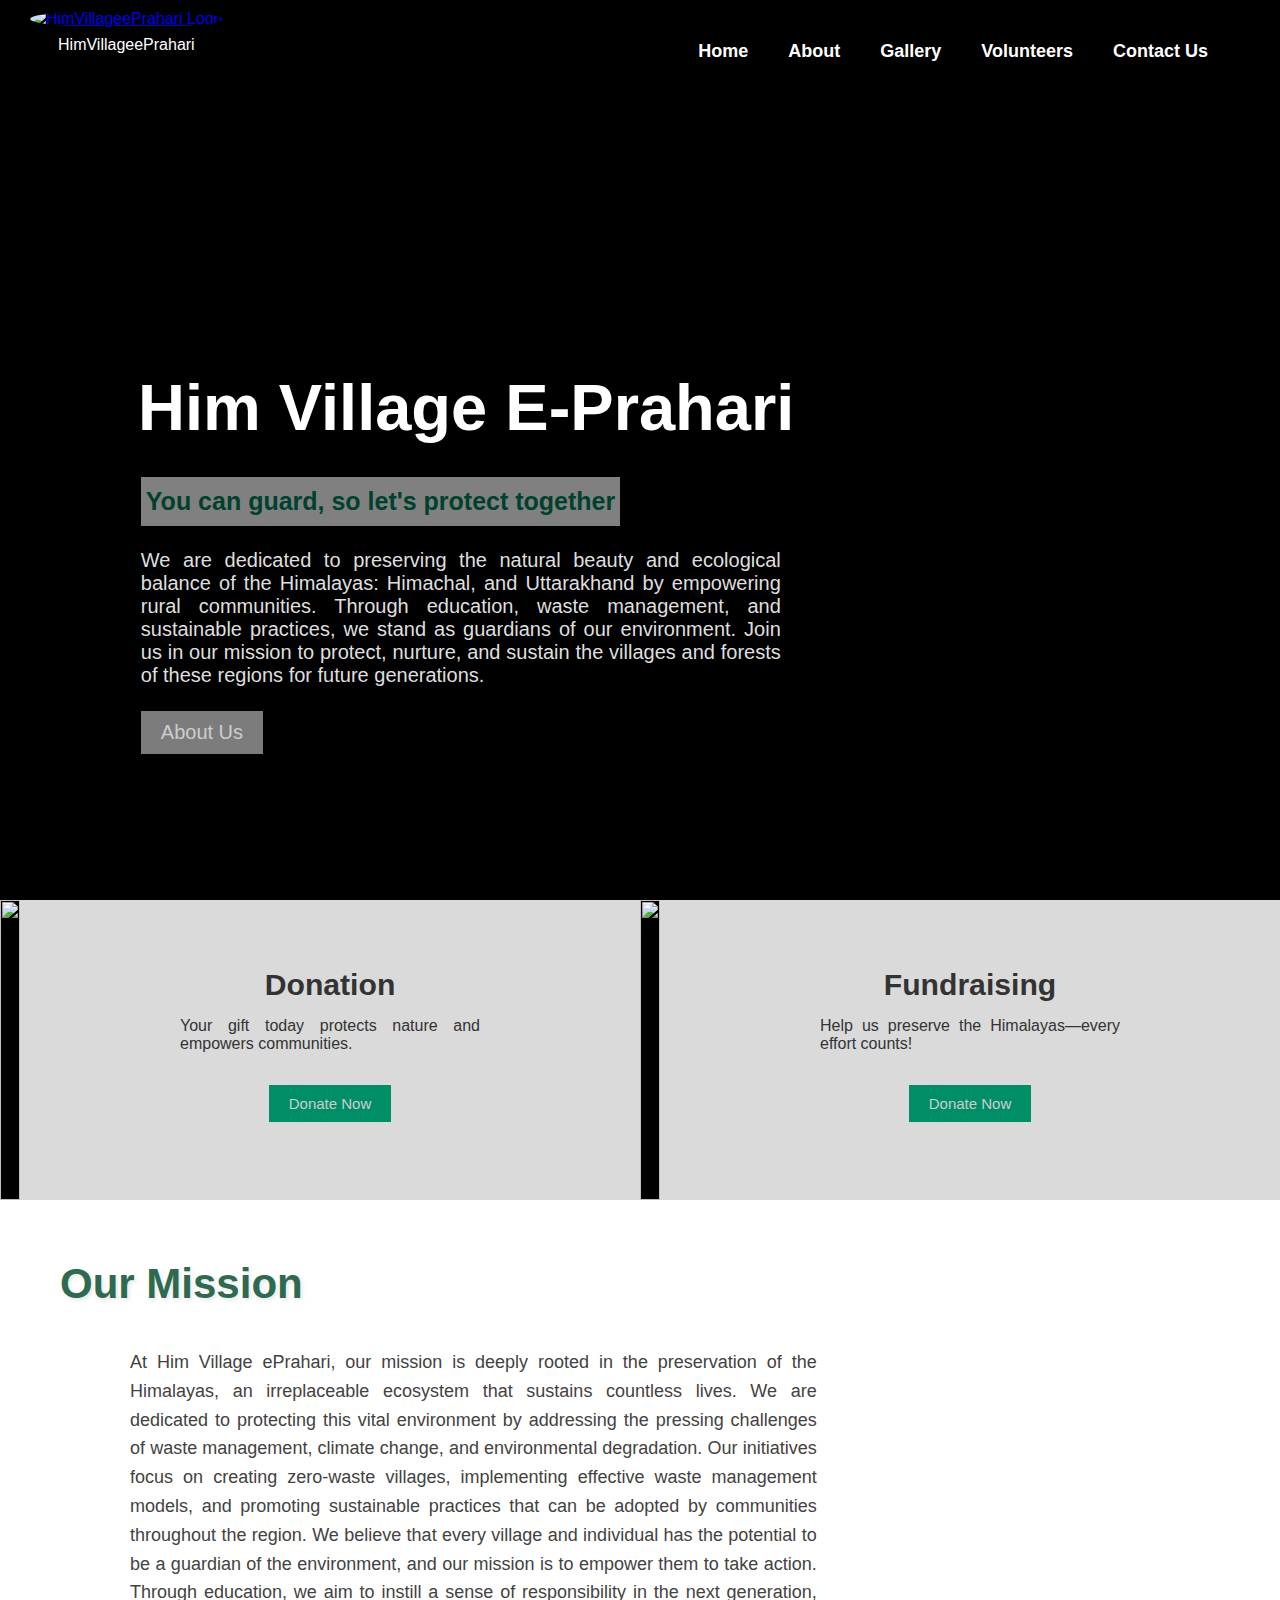
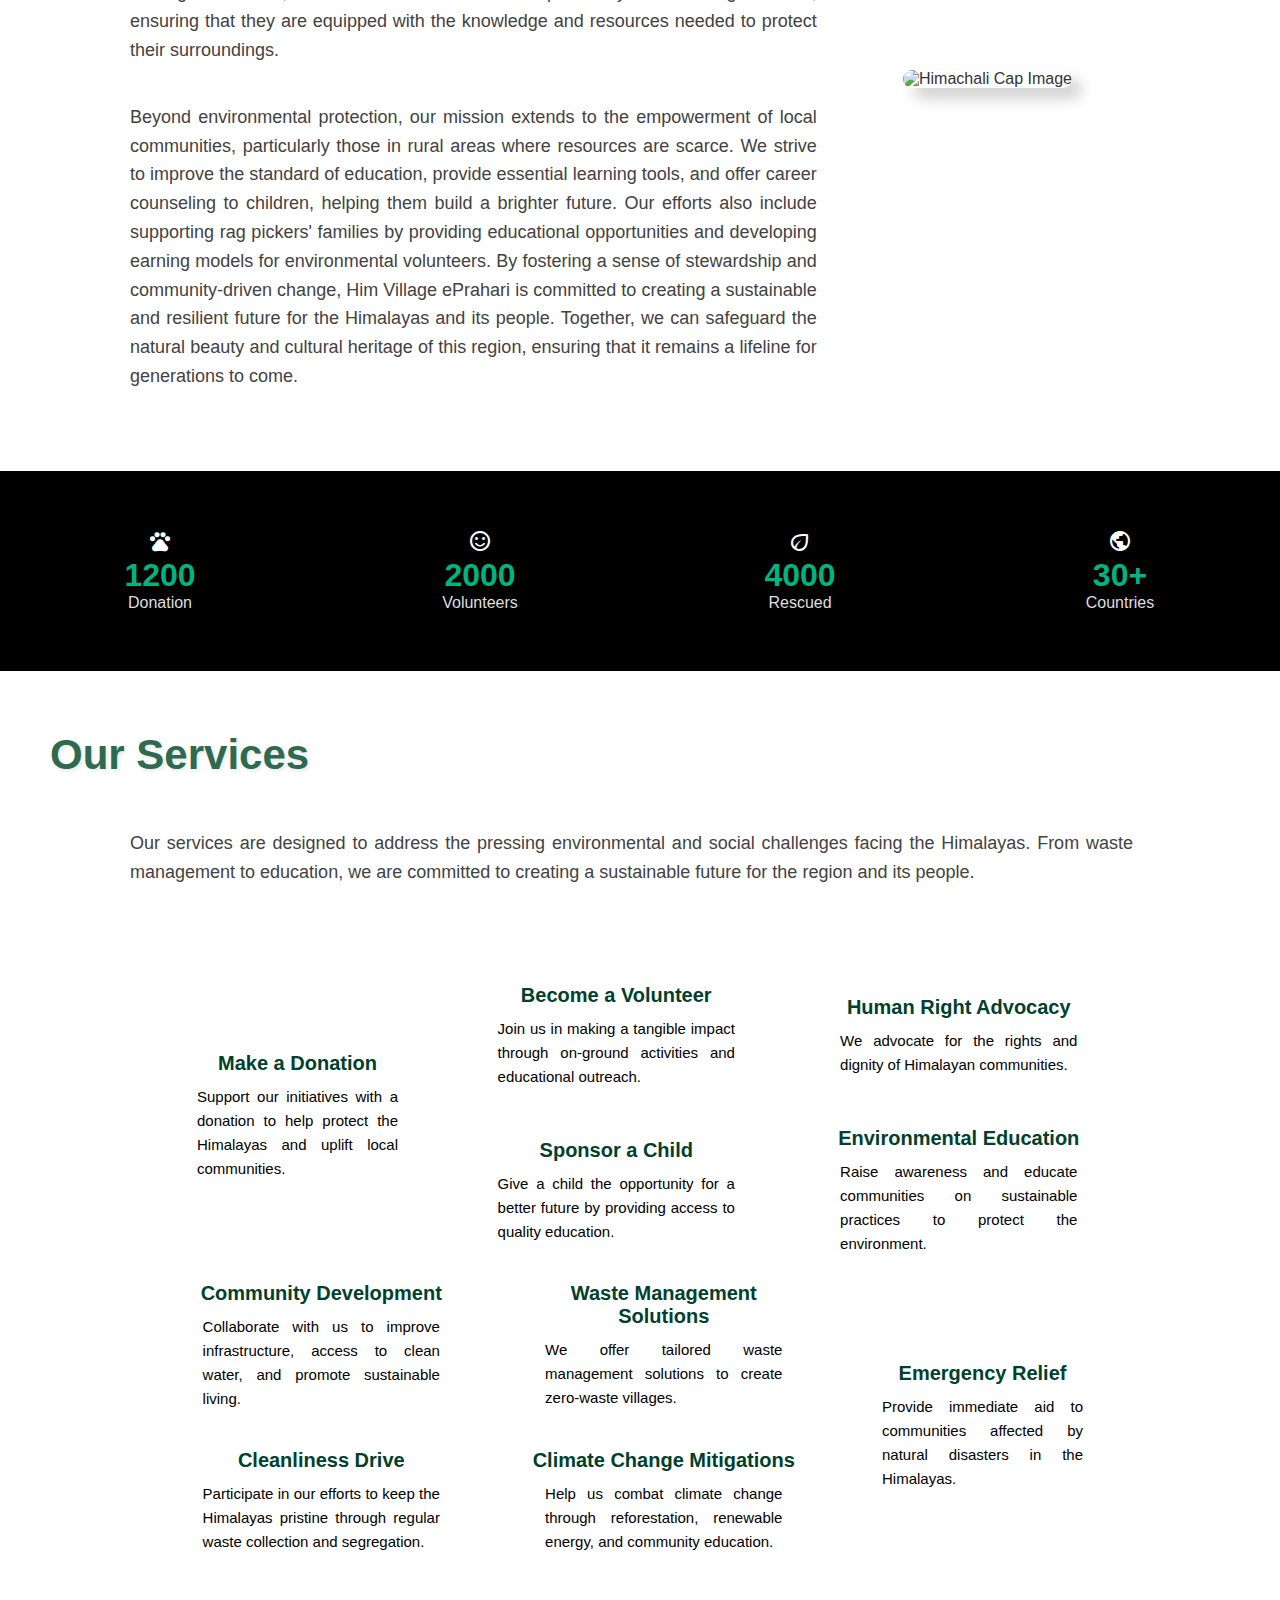
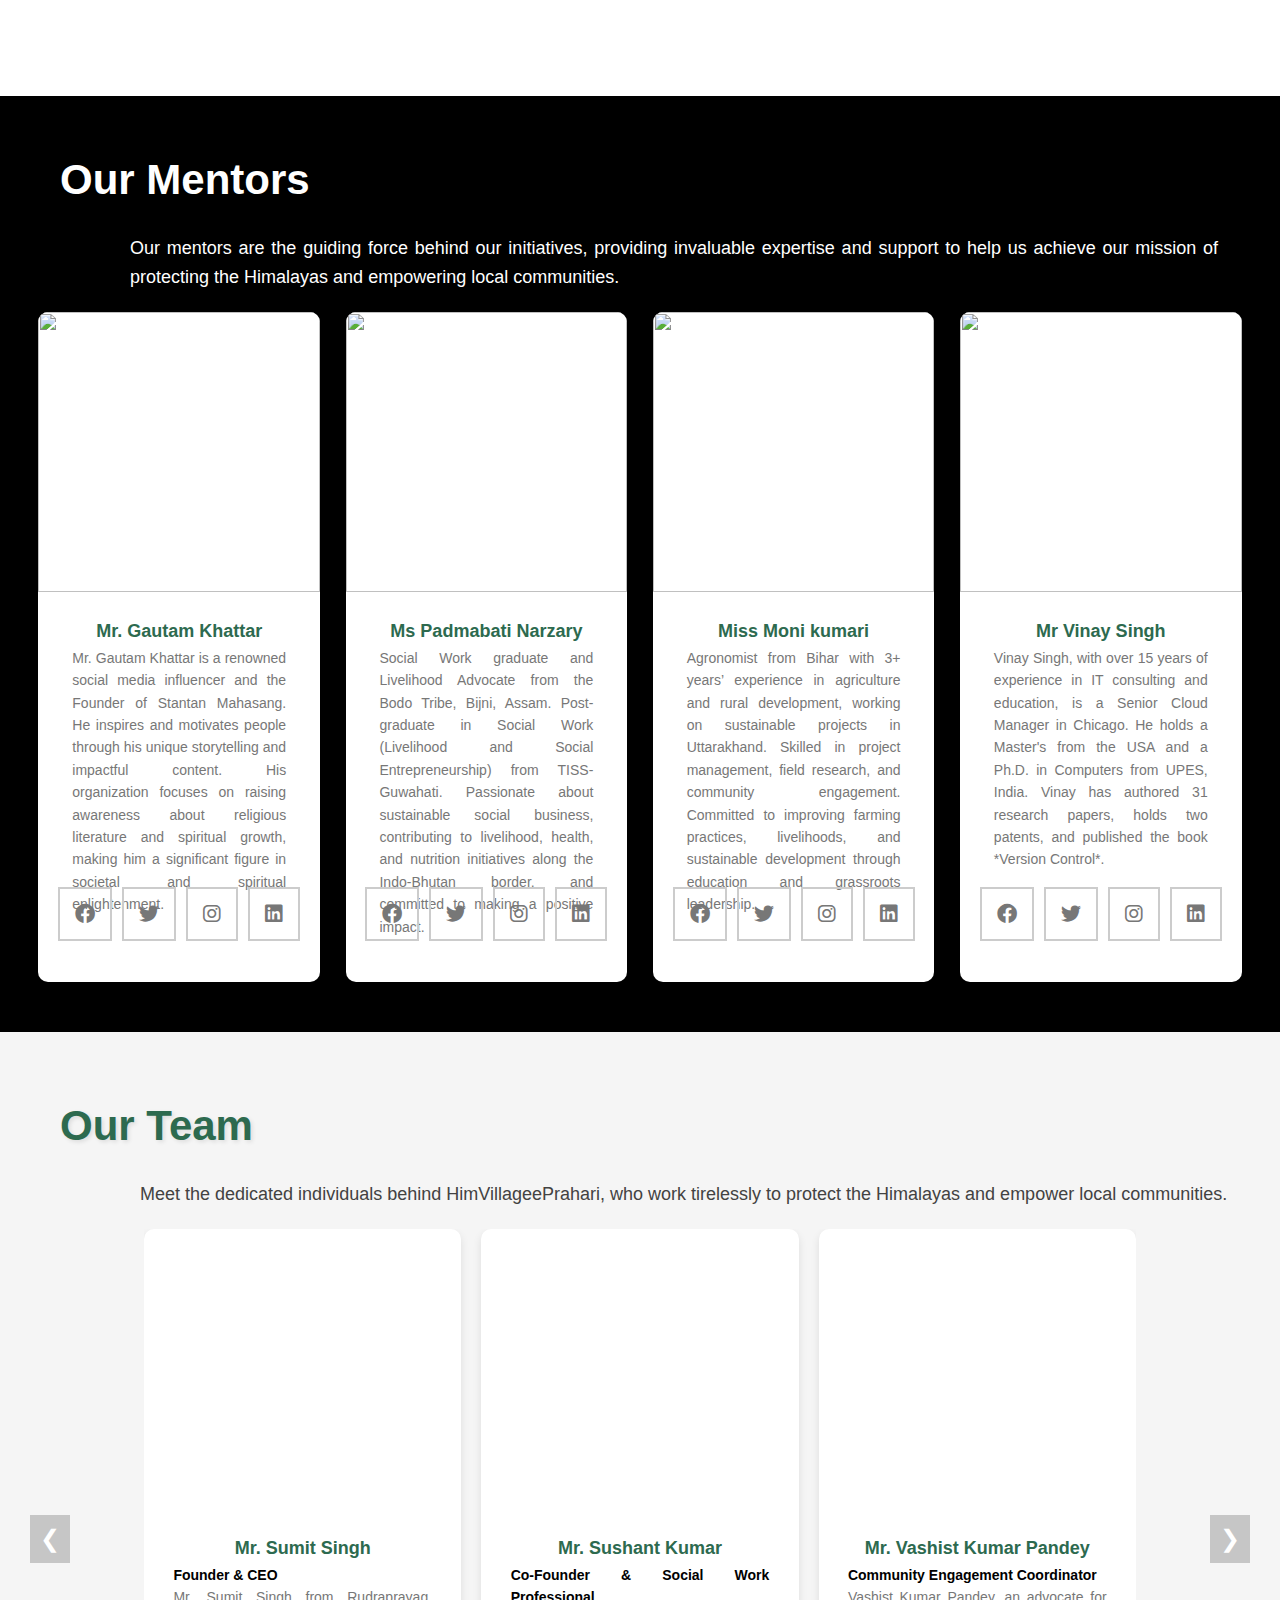
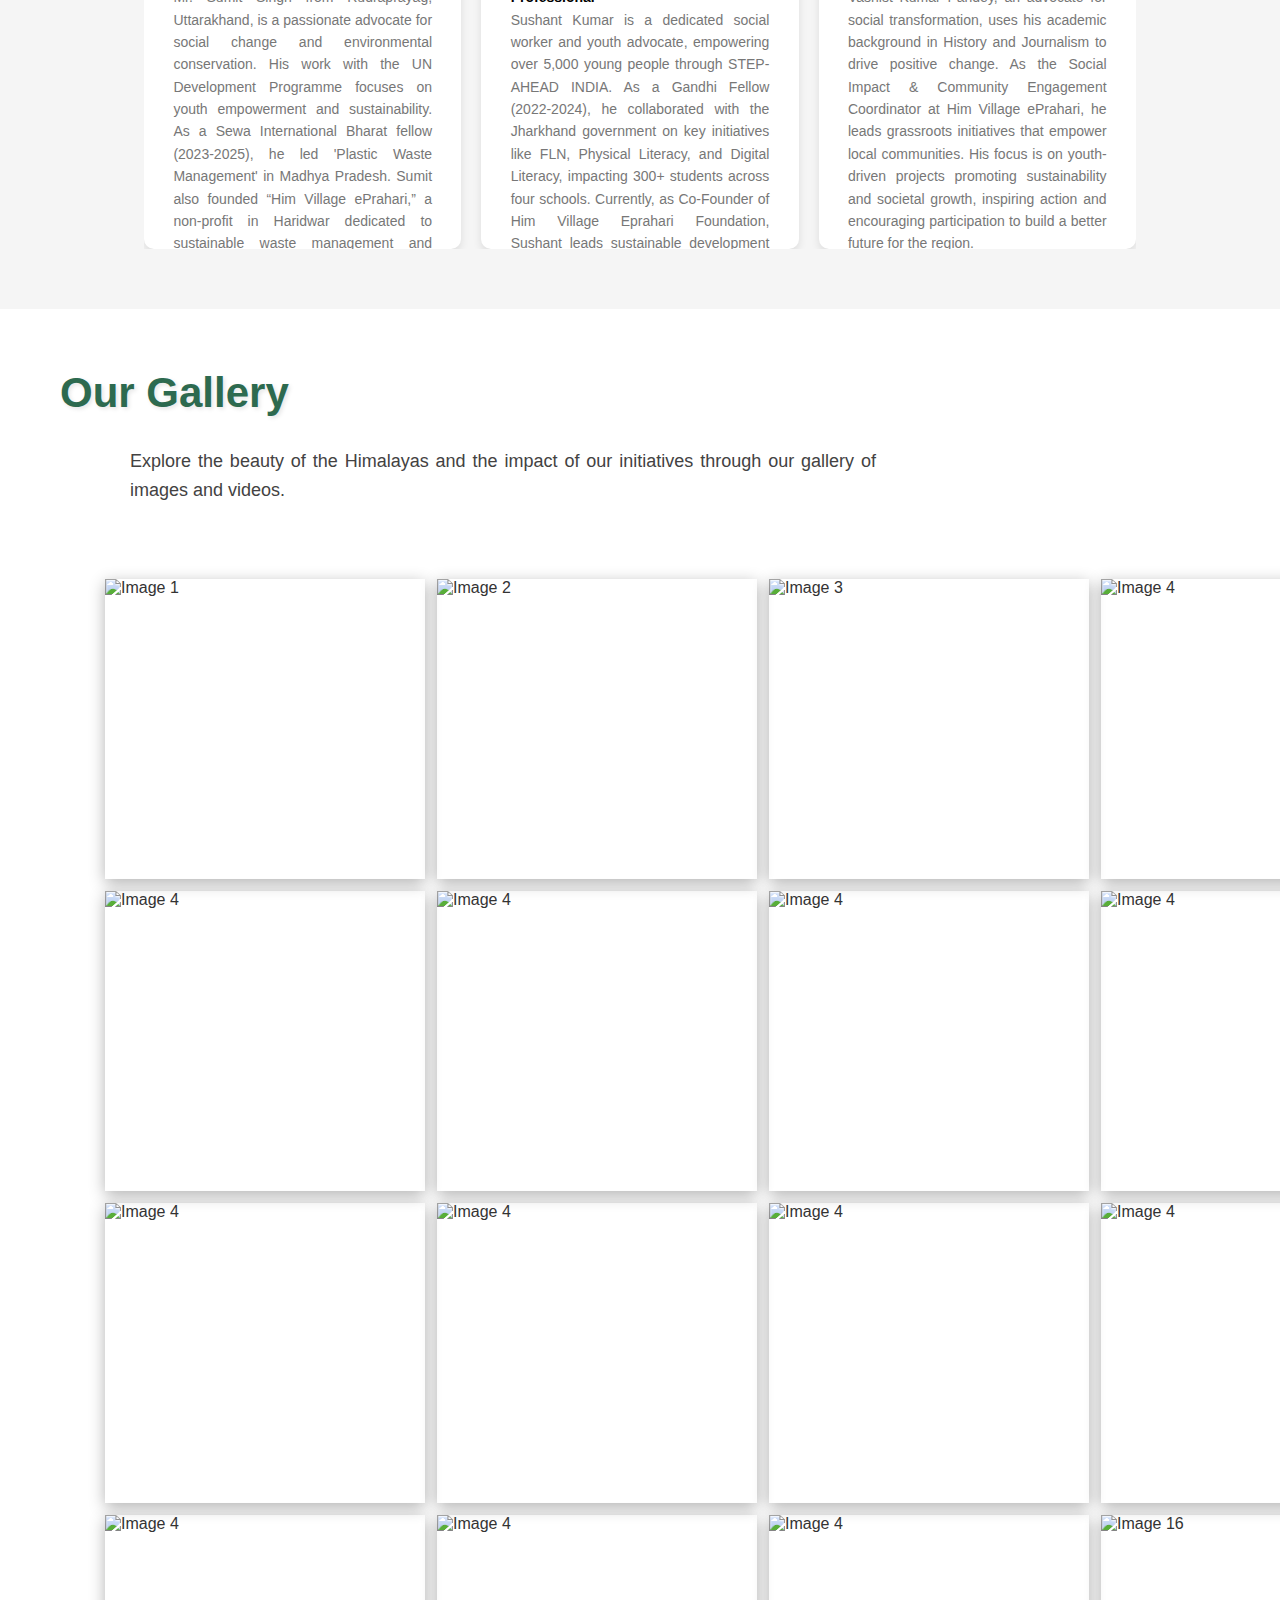
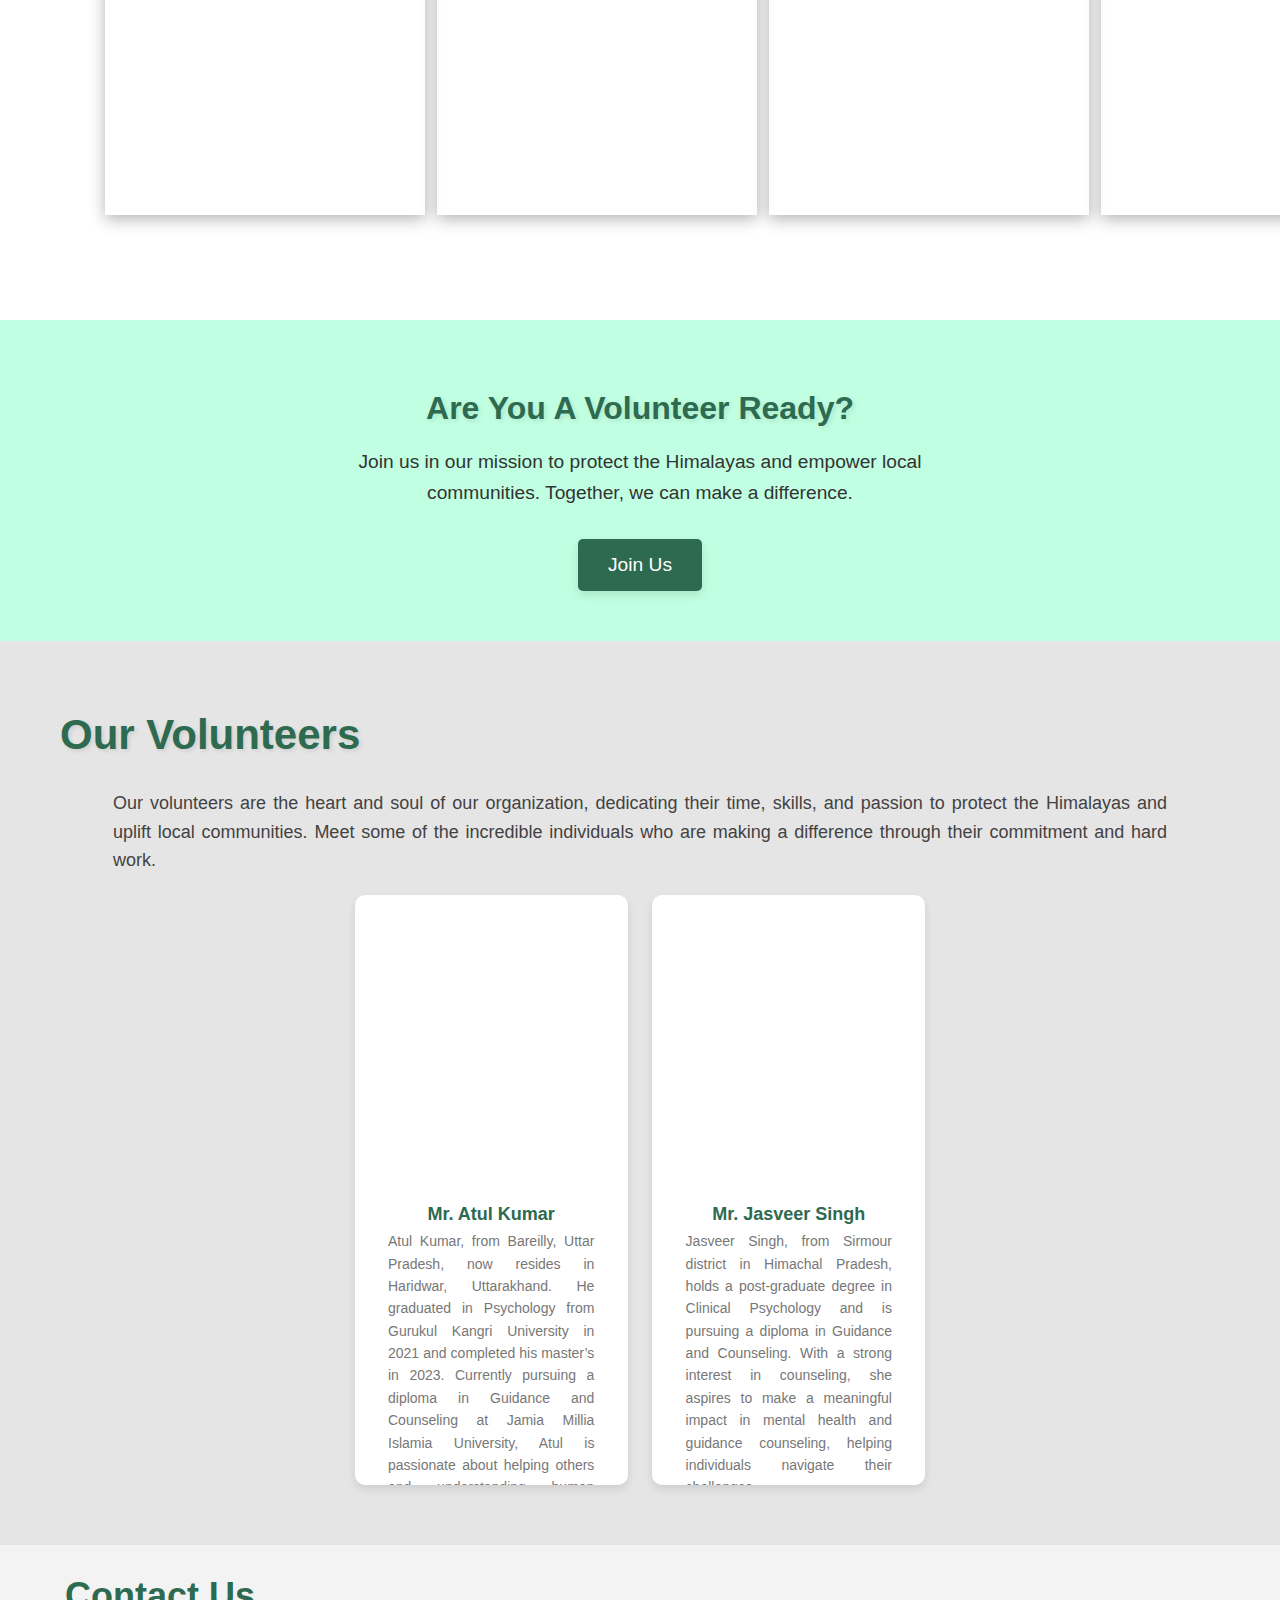
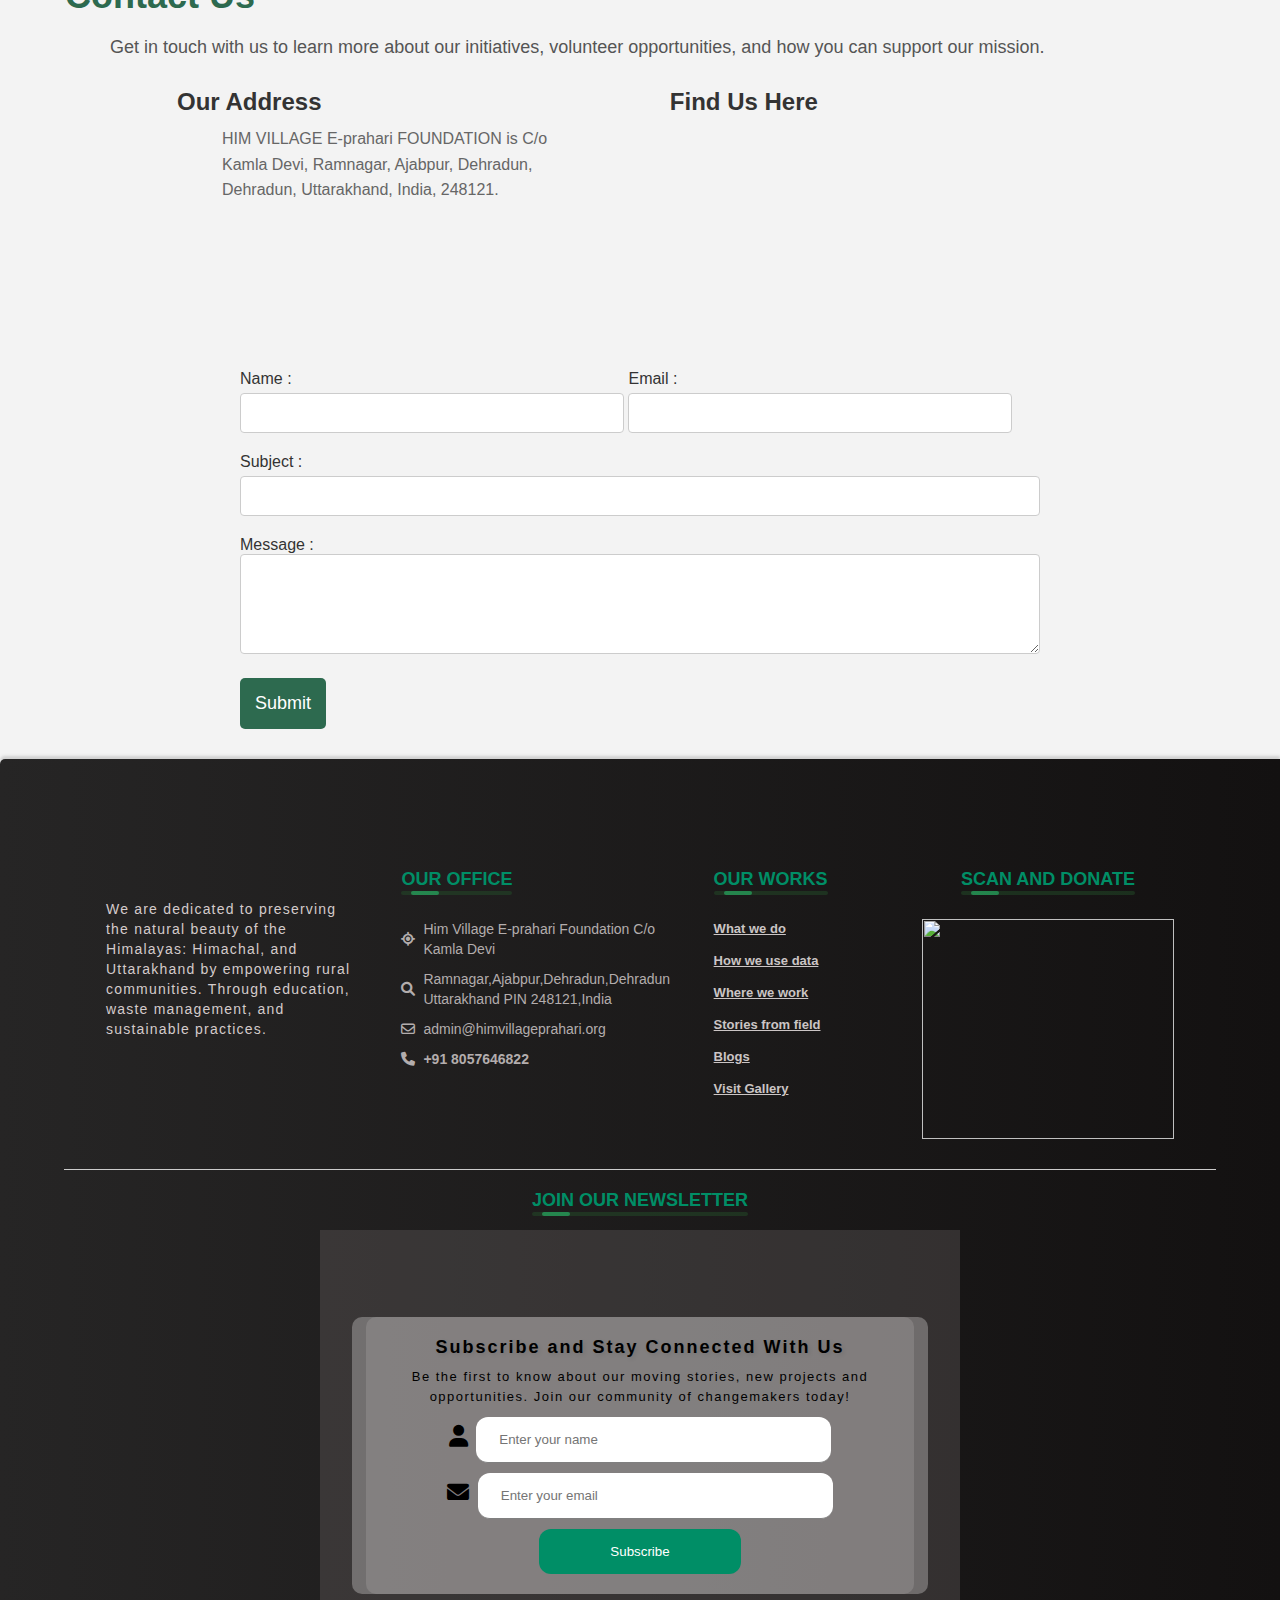
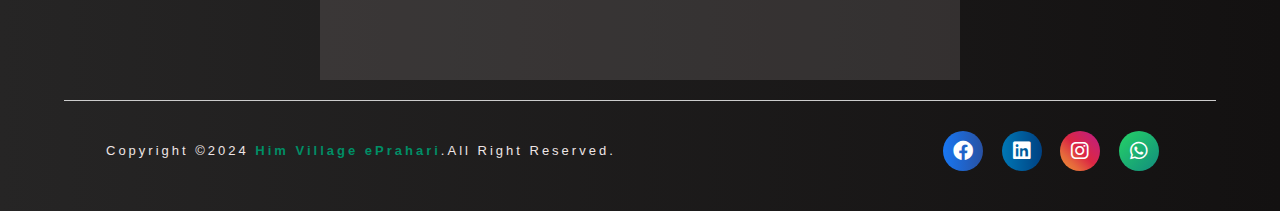
==== index.html @ 93f09c9a "Contact Us Page" ====
<!DOCTYPE html>
<html lang="en">
<head>
    <meta charset="UTF-8">
    <meta name="viewport" content="width=device-width, initial-scale=1.0">
    <title>HimVillageePrahari</title>

    <link rel="icon" type="image/x-icon" href="favicon_io/favicon.ico">


    <link rel="stylesheet" href="styles.css">
    <link rel="stylesheet" href="https://fonts.googleapis.com/css2?family=Material+Symbols+Outlined:opsz,wght,FILL,GRAD@20..48,100..700,0..1,-50..200" />

      <!-- FontAwesome CDN -->
    <link rel="stylesheet" href="https://cdnjs.cloudflare.com/ajax/libs/font-awesome/6.0.0-beta3/css/all.min.css">
</head>
<body>
  <section class="top">
    <header>
        <div class="container">
            <div class=" logo-section">
              <div class="logo">
                <a href="index.html"><img src="HIM VILLAGE E.png" alt="HimVillageePrahari Logo"></a>
                <p>HimVillageePrahari</p>
                <p>
              </div>
            </div>
            <nav>
                <ul class="nav-links">
                    <li><a href="#home">Home</a></li>
                    <li><a href="404.html">About</a></li>
                    <li><a href="404.html">Gallery</a></li>
                    <li><a href="volunteer_signup.html">Volunteers</a></li>
                    <li><a href="./Contact Us/contactUs.html">Contact Us</a></li>
                </ul>
            </nav>
        </div>
    </header>

    <section class="main-body">
      <h1>Him Village E-Prahari</h1>
      <p class="main-body-p"> You can guard, so let's protect together <p>
      <br><br><br>
      <p class="main-body-des" >We are dedicated to preserving the natural beauty and ecological balance of the Himalayas: Himachal, and Uttarakhand by empowering rural communities. Through education, waste management, and sustainable practices, we stand as guardians of our environment. Join us in our mission to protect, nurture, and sustain the villages and forests of these regions for future generations.</p>

      <a href="404.html"><button class="main-body-btn">About Us</button></a>
    </section>

  </section>

  <section class="section2">
    <div class="cards"> 
      <div class="card1">
        <div class="card1-img"><img loading="lazy" src="donation.jpg"></div>
        <div class="txt-card1">
          <h6>Donation</h6>
            <p>Your gift today protects nature and empowers communities.</p>
            <a href="#"><button class="card-btn">Donate Now</button></a>
        </div>
      </div>

      <div class="card2">
        <div class="card1-img"><img loading="lazy" src="fundraising.jpg"></div>
        <div class="txt-card1">
          <h6>Fundraising</h6>
            <p>Help us preserve the Himalayas—every effort counts!</p>
            <a href="#"><button class="card-btn">Donate Now</button></a>
        </div>
      </div>
    </div>
  </section>

  <section class="section3">
      <h2>Our Mission</h2>
      <div class="sec3txt-img">
          <div class="sec3text" style="margin-left: 80px;">
              <p>At Him Village ePrahari, our mission is deeply rooted in the preservation of the Himalayas, an irreplaceable ecosystem that sustains countless lives. We are dedicated to protecting this vital environment by addressing the pressing challenges of waste management, climate change, and environmental degradation. Our initiatives focus on creating zero-waste villages, implementing effective waste management models, and promoting sustainable practices that can be adopted by communities throughout the region. We believe that every village and individual has the potential to be a guardian of the environment, and our mission is to empower them to take action. Through education, we aim to instill a sense of responsibility in the next generation, ensuring that they are equipped with the knowledge and resources needed to protect their surroundings.</p>
              <br>
              <p>Beyond environmental protection, our mission extends to the empowerment of local communities, particularly those in rural areas where resources are scarce. We strive to improve the standard of education, provide essential learning tools, and offer career counseling to children, helping them build a brighter future. Our efforts also include supporting rag pickers' families by providing educational opportunities and developing earning models for environmental volunteers. By fostering a sense of stewardship and community-driven change, Him Village ePrahari is committed to creating a sustainable and resilient future for the Himalayas and its people. Together, we can safeguard the natural beauty and cultural heritage of this region, ensuring that it remains a lifeline for generations to come.</p>
          </div>
          <div class="sec3img">
              <img loading="lazy" src="cap.jpg" alt="Himachali Cap Image">
          </div>
      </div>
  </section>

  <section class="section4">
    <div class="statistics">
        <div class="stat">
          <span class="material-symbols-outlined">
          pets
          </span>            
          <h2>1200</h2>
            <p>Donation</p>
        </div>
        <div class="stat">
            <span class="material-symbols-outlined">
            sentiment_satisfied
            </span>
            <h2>2000</h2>
            <p>Volunteers</p>
        </div>
        <div class="stat">
            <span class="material-symbols-outlined">
            eco
            </span>
            <h2>4000</h2>
            <p>Rescued</p>
        </div>
        <div class="stat">
          <span class="material-symbols-outlined">
          public
          </span>
            <h2>30+</h2>
            <p>Countries</p>
        </div>
    </div>
  </section>

  <section class="section5">
    <h2> Our Services</h2>
    <P>Our services are designed to address the pressing environmental and social challenges facing the Himalayas. From waste management to education, we are committed to creating a sustainable future for the region and its people.</P>


    <section class="unique-section">
        <!-- First Row: Rectangular card on the left, square cards on the right -->
        <div class="unique-card-container">
            <div class="unique-rect-card" style="background-image: url('12.jpg');"><div class="cardtxt-sq"><h3>Make a Donation</h3><p>Support our initiatives with a donation to help protect the Himalayas and uplift local communities.</p></div></div>
            <div class="unique-square-cards">
                <div class="unique-square-card" style="background-image: url('2.jpg');"><div class="cardtxt-rec"><h3>Become a Volunteer</h3><p>Join us in making a tangible impact through on-ground activities and educational outreach.</p></div></div>
                <div class="unique-square-card" style="background-image: url('3.jpg');"><div class="cardtxt-rec"><h3>Sponsor a Child</h3><p>Give a child the opportunity for a better future by providing access to quality education.</p></div></div>
            </div>
            <div class="unique-square-cards">
                <div class="unique-square-card" style="background-image: url('4.jpg');"><div class="cardtxt-rec"><h3>Human Right Advocacy</h3><p>We advocate for the rights and dignity of Himalayan communities.</p></div></div>
                <div class="unique-square-card" style="background-image: url('5.jpg');"><div class="cardtxt-rec"><h3>Environmental Education</h3><p>Raise awareness and educate communities on sustainable practices to protect the environment.</p></div></div>
            </div>
        </div>

        <!-- Second Row: Rectangular card on the right, square cards on the left -->
        <div class="unique-card-container">
            <div class="unique-square-cards">
                <div class="unique-square-card" style="background-image: url('6.jpg');"><div class="cardtxt-rec"><h3>Community Development</h3><p>Collaborate with us to improve infrastructure, access to clean water, and promote sustainable living.</p></div></div>
                <div class="unique-square-card" style="background-image: url('7.jpg');"><div class="cardtxt-rec"><h3>Cleanliness Drive</h3><p>Participate in our efforts to keep the Himalayas pristine through regular waste collection and segregation.</p></div></div>
            </div>
            <div class="unique-square-cards">
                <div class="unique-square-card" style="background-image: url('8.jpg');"><div class="cardtxt-rec"><h3>Waste Management Solutions</h3><p>We offer tailored waste management solutions to create zero-waste villages.</p></div></div>
                <div class="unique-square-card" style="background-image: url('9.jpg');"><div class="cardtxt-rec"><h3>Climate Change Mitigations</h3><p>Help us combat climate change through reforestation, renewable energy, and community education.</p></div></div>
            </div>
            <div class="unique-rect-card" style="background-image: url('10.jpg');"><div class="cardtxt-sq"><h3>Emergency Relief</h3><p>Provide immediate aid to communities affected by natural disasters in the Himalayas.</p></div></div>
        </div>
    </section>



  </section>

  <section class="section6">
      <video autoplay muted loop playsinline class="background-video">
        <source src="9375bc4d522db58a597976deb5527b1a.mp4" type="video/mp4">
        Your browser does not support the video tag.
    </video>
    <div class="content">
      <h2> Our Mentors</h2>
      <P>Our mentors are the guiding force behind our initiatives, providing invaluable expertise and support to help us achieve our mission of protecting the Himalayas and empowering local communities.</P>
      <div>
      <div class="mentor-card-warpper">
      <div class="mentor-cards">
        <div class="mentors">
          <div class="mentor-img"><img loading="lazy" src="gautam.jpeg"></div>
          <div class="mentor-txt">
            <h6>Mr. Gautam Khattar</h6>
            <p>Mr. Gautam Khattar is a renowned social media influencer and the Founder of Stantan Mahasang. He inspires and motivates people through his unique storytelling and impactful content. His organization focuses on raising awareness about religious literature and spiritual growth, making him a significant figure in societal and spiritual enlightenment.</p>
          </div>
          <div class="mentor-social">
            <a href="https://www.facebook.com/gautamkhattar2?mibextid=ZbWKwL" class="facebook"><i class="fab fa-facebook"></i></a>
            <a href="https://x.com/GautamKhattar?t=Ts09sOhg62KtUlyVm-AWDw&s=09" class="twitter"><i class="fab fa-twitter"></i></a>
            <a href="https://www.instagram.com/khattar.gautam/profilecard/?igsh=Z2t0ODdqdWRoYXU0" class="instagram" target="_blank"><i class="fab fa-instagram"></i></a>   
            <a href="#" class="linkedin"><i class="fab fa-linkedin"></i></a>   
          </div>
        </div>
        <div class="mentors">
          <div class="mentor-img"><img loading="lazy" src="Padmabati.jpeg"></div>
          <div class="mentor-txt">
            <h6>Ms Padmabati Narzary</h6>
            <p>Social Work graduate and Livelihood Advocate from the Bodo Tribe, Bijni, Assam. Post-graduate in Social Work (Livelihood and Social Entrepreneurship) from TISS-Guwahati. Passionate about sustainable social business, contributing to livelihood, health, and nutrition initiatives along the Indo-Bhutan border, and committed to making a positive impact.</p>
          </div>
          <div class="mentor-social">
            <a href="https://www.facebook.com/profile.php?id=100094436576594&mibextid=ZbWKwL" class="facebook"><i class="fab fa-facebook"></i></a>
            <a href="#" class="twitter"><i class="fab fa-twitter"></i></a>
            <a href="https://www.instagram.com/padmabati12?igsh=MTNxYnZqMm5jZHJyZw%3D%3D" class="instagram"><i class="fab fa-instagram"></i></a>   
            <a href="https://www.linkedin.com/in/padmabati-narzary-268728192/?utm_source=share&utm_campaign=share_via&utm_content=profile&utm_medium=android_app" class="linkedin" target="_blank"><i class="fab fa-linkedin"></i></a>   
          </div>
        </div>
        <div class="mentors">
          <div class="mentor-img"><img loading="lazy" src="moni.jpeg"></div>
          <div class="mentor-txt">
            <h6>Miss Moni kumari</h6>
            <p>Agronomist from Bihar with 3+ years’ experience in agriculture and rural development, working on sustainable projects in Uttarakhand. Skilled in project management, field research, and community engagement. Committed to improving farming practices, livelihoods, and sustainable development through education and grassroots leadership.</p>
          </div>
          <div class="mentor-social">
            <a href="#" class="facebook"><i class="fab fa-facebook"></i></a>
            <a href="#" class="twitter"><i class="fab fa-twitter"></i></a>
            <a href="https://www.instagram.com/m.bharti70/profilecard/?igsh=MWFubG0zMWp4dWhveA%3D%3D" class="instagram"><i class="fab fa-instagram"></i></a>   
            <a href="https://www.linkedin.com/in/moni-kumari174/?utm_source=share&utm_campaign=share_via&utm_content=profile&utm_medium=android_app" class="linkedin" target="_blank"><i class="fab fa-linkedin"></i></a>   
          </div>
        </div>
        <div class="mentors">
          <div class="mentor-img"><img loading="lazy" src="Mentor_Vinay.jpeg"></div>
          <div class="mentor-txt">
            <h6>Mr Vinay Singh</h6>
            <p>Vinay Singh, with over 15 years of experience in IT consulting and education, is a Senior Cloud Manager in Chicago. He holds a Master's from the USA and a Ph.D. in Computers from UPES, India. Vinay has authored 31 research papers, holds two patents, and published the book *Version Control*.</p>
          </div>
          <div class="mentor-social">
            <a href="#" class="facebook"><i class="fab fa-facebook"></i></a>
            <a href="#" class="twitter"><i class="fab fa-twitter"></i></a>
            <a href="#" class="instagram"><i class="fab fa-instagram"></i></a>   
            <a href="#" class="linkedin"><i class="fab fa-linkedin"></i></a>   
          </div>
        </div>
      </div>
      </div>
      </div>
    </div>
  </section>
<!-- 
  <section class="section-team">
    <h2>Our Team</h2>
    <p>Meet the dedicated individuals behind HimVillageePrahari, who work tirelessly to protect the Himalayas and empower local communities.</p>
  
    <div class="team-cards">
      <div class="team-member">
        <div class="team-img">
          <img loading="lazy" src="g4.jpg" alt="Team Member 1">
        </div>
        <div class="team-info">
          <h6>Mr. Sumit Singh</h6>
          <p><strong>Founder & CEO</strong></p>
          <p>Meet Mr. Sumit Singh from Rudraprayag, Uttarakhand—a passionate advocate for social change and environmental 
            conservation. His journey includes impactful work with the UN Development Programme, focusing on youth 
            empowerment and sustainability.
            
            As a fellow with Sewa International Bharat (2023-2025), Sumit has led significant projects, including 
            'Plastic Waste Management' in Madhya Pradesh, aimed at enhancing the livelihoods of rag-pickers 
            through the innovative 'Waste to Wealth' concept. He also founded “Him Village ePrahari” in Haridwar,
            a registered non-profit dedicated to sustainable waste management and building zero-waste villages.</p>
        </div>
      </div>
  
      <div class="team-member">
        <div class="team-img">
          <img loading="lazy" src="Sushant.jpeg" alt="Team Member 2">
        </div>
        <div class="team-info">
          <h6>Mr. Sushant Singh</h6>
          <p><strong>Co-Founder & Social Work Professional </strong></p>
          <p>Sushant Kumar  is a dedicated social worker and youth advocate with a passion for empowering young people and creating sustainable communities. With over 5,000 youth mentored through STEP-AHEAD INDIA, Sushant has played a pivotal role in shaping futures through education and career guidance.  
            
            As a Gandhi Fellow (2022-2024), Sushant collaborated with the Government of Jharkhand on critical initiatives such as FLN, Samriddhi, Physical Literacy, Digital Literacy, and Svay Pana, working with over 300 students across 4 schools to connect them with higher education and career opportunities.
            
            Currently, as Co-Founder of Him Village Eprahari Foundation, Sushant leads efforts to build sustainable.</p>
        </div>
      </div>
  
      <div class="team-member">
        <div class="team-img">
          <img loading="lazy" src="team3.jpg" alt="Team Member 3">
        </div>
        <div class="team-info">
          <h6>Mr. Vashist Kumar Pandey</h6>
          <p><strong>Community Engagement Coordinator</strong></p>
          <p>Vashist Kumar Pandey, a dedicated advocate for social transformation, leverages his academic background in History and Journalism to foster positive change. As Him Village ePrahari's Social Impact & Community Engagement Coordinator, Vashist leads grassroots initiatives that empower local communities, particularly focusing on youth-driven projects that address sustainability and societal growth. His leadership inspires action and encourages active participation in building a better future for the region.</p>
        </div>
      </div>
  
      <div class="team-member">
        <div class="team-img">
          <img loading="lazy" src="Sanjeev.jpg" alt="Team Member 4">
        </div>
        <div class="team-info">
          <h6>Mr. A M Sanjeev</h6>
          <p><strong>Education Coordinator and Technical Head</strong></p>
          <p>Mr. A M Sanjeev is a passionate advocate for sustainable development and community empowerment. Serving as both the Education Coordinator and Technical Head, he leads educational initiatives while managing the NGO’s website, email communications, and event coordination. Sanjeev’s role is central to fostering skill development, promoting cleanliness, zero waste efforts. His leadership in both technical and community-driven projects ensures the NGO's mission of sustainable growth and environmental awareness is effectively carried out.</p>
        </div>
      </div>

      <div class="team-member">
        <div class="team-img">
          <img loading="lazy" src="Sanjeev.jpg" alt="Team Member 4">
        </div>
        <div class="team-info">
          <h6>Mr. A M Sanjeev</h6>
          <p><strong>Education Coordinator and Technical Head</strong></p>
          <p>Mr. A M Sanjeev is a passionate advocate for sustainable development and community empowerment. Serving as both the Education Coordinator and Technical Head, he leads educational initiatives while managing the NGO’s website, email communications, and event coordination. Sanjeev’s role is central to fostering skill development, promoting cleanliness, zero waste efforts. His leadership in both technical and community-driven projects ensures the NGO's mission of sustainable growth and environmental awareness is effectively carried out.</p>
        </div>
      </div>      <div class="team-member">
        <div class="team-img">
          <img loading="lazy" src="Sanjeev.jpg" alt="Team Member 4">
        </div>
        <div class="team-info">
          <h6>Mr. A M Sanjeev</h6>
          <p><strong>Education Coordinator and Technical Head</strong></p>
          <p>Mr. A M Sanjeev is a passionate advocate for sustainable development and community empowerment. Serving as both the Education Coordinator and Technical Head, he leads educational initiatives while managing the NGO’s website, email communications, and event coordination. Sanjeev’s role is central to fostering skill development, promoting cleanliness, zero waste efforts. His leadership in both technical and community-driven projects ensures the NGO's mission of sustainable growth and environmental awareness is effectively carried out.</p>
        </div>
      </div>
      
    </div>
  </section>
   -->

   
   <section class="section-team">
    <h2>Our Team</h2>
    <p>Meet the dedicated individuals behind HimVillageePrahari, who work tirelessly to protect the Himalayas and empower local communities.</p>

    <div class="carousel-container">
        <button class="arrow left" onclick="scrollTeamLeft()">&#10094;</button>
        <div class="team-cards-wrapper">
          <div class="team-cards">
            <div class="team-member">
              <div class="team-img">
                <img loading="lazy" src="g4.jpg" alt="Team Member 1">
              </div>
              <div class="team-info">
                <h6>Mr. Sumit Singh</h6>
                <p><strong>Founder & CEO</strong></p>
                <p>Mr. Sumit Singh from Rudraprayag, Uttarakhand, is a passionate advocate for social change and environmental conservation. His work with the UN Development Programme focuses on youth empowerment and sustainability. As a Sewa International Bharat fellow (2023-2025), he led 'Plastic Waste Management' in Madhya Pradesh. Sumit also founded “Him Village ePrahari,” a non-profit in Haridwar dedicated to sustainable waste management and building zero-waste villages.</p>
              </div>
            </div>
        
            <div class="team-member">
              <div class="team-img">
                <img loading="lazy" src="Sushant.jpeg" alt="Team Member 2">
              </div>
              <div class="team-info">
                <h6>Mr. Sushant Kumar</h6>
                <p><strong>Co-Founder & Social Work Professional </strong></p>
                <p>Sushant Kumar is a dedicated social worker and youth advocate, empowering over 5,000 young people through STEP-AHEAD INDIA. As a Gandhi Fellow (2022-2024), he collaborated with the Jharkhand government on key initiatives like FLN, Physical Literacy, and Digital Literacy, impacting 300+ students across four schools. Currently, as Co-Founder of Him Village Eprahari Foundation, Sushant leads sustainable development efforts in rural communities.</p>
              </div>
            </div>
        
            <div class="team-member">
              <div class="team-img">
                <img loading="lazy" src="vasisth.jpg" alt="Team Member 3">
              </div>
              <div class="team-info">
                <h6>Mr. Vashist Kumar Pandey</h6>
                <p><strong>Community Engagement Coordinator</strong></p>
                <p>Vashist Kumar Pandey, an advocate for social transformation, uses his academic background in History and Journalism to drive positive change. As the Social Impact & Community Engagement Coordinator at Him Village ePrahari, he leads grassroots initiatives that empower local communities. His focus is on youth-driven projects promoting sustainability and societal growth, inspiring action and encouraging participation to build a better future for the region.</p>
              </div>
            </div>
        
            <div class="team-member">
              <div class="team-img">
                <img loading="lazy" src="Sanjeev.jpg" alt="Team Member 4">
              </div>
              <div class="team-info">
                <h6>Mr. A M Sanjeev</h6>
                <p><strong>Education Coordinator and Technical Head</strong></p>
                <p>Mr. A M Sanjeev is a passionate advocate for sustainable development and community empowerment. As Education Coordinator and Technical Head at Him Village ePrahari, he leads educational initiatives and manages the NGO’s website, communications, and event coordination. Sanjeev plays a key role in promoting cleanliness, zero waste efforts, and skill development. His leadership ensures the NGO's mission of sustainable growth and environmental awareness is effectively implemented.</p>
              </div>
            </div>
      
            <div class="team-member">
              <div class="team-img">
                <img loading="lazy" src="prakash.jpeg" alt="Team Member 4">
              </div>
              <div class="team-info">
                <h6>Mr. Prakash Gopal Singh</h6>
                <p><strong>Public Relations Advisor</strong></p>
                <p>Prakash Gopal Singh holds a Diploma in Mass Communication, Social Media, and Public Relations from IMMT Institute, Dehradun. He currently serves as the Bureau Chief for Hastakshep Media Pvt Ltd, where he manages media relations and oversees editorial content. With over 9 years of experience in media and public relations, Prakash has worked in both print and social media, representing and promoting reputable brands</p>
              </div>
            </div>            
          </div>
        </div>
        <button class="arrow right" onclick="scrollTeamRight()">&#10095;</button>
    </div>
</section>

<script>
let scrollAmount = 0;

function scrollTeamRight() {
    const cards = document.querySelector('.team-cards');
    const cardWidth = document.querySelector('.team-member').offsetWidth;
    const visibleAreaWidth = document.querySelector('.team-cards-wrapper').offsetWidth;
    const totalScrollWidth = cards.scrollWidth;

    // Only scroll if there's more content to scroll to
    if (scrollAmount + visibleAreaWidth < totalScrollWidth) {
        scrollAmount += cardWidth + 20; // 20 is the gap between cards
        cards.style.transform = `translateX(-${scrollAmount}px)`;
    }
}

function scrollTeamLeft() {
    const cards = document.querySelector('.team-cards');
    const cardWidth = document.querySelector('.team-member').offsetWidth;

    // Log the current scroll amount
    console.log(`Current scroll amount before scrolling left: ${scrollAmount}`);

    // Ensure scrollAmount doesn't go below zero
    if (scrollAmount > 0) {
        scrollAmount -= cardWidth + 20; // 20 is the gap between cards
        // Prevent scrollAmount from going negative
        if (scrollAmount < 0) {
            scrollAmount = 0;
        }
        cards.style.transform = `translateX(-${scrollAmount}px)`;
    }
}
</script>


  <section class="section7">

    <h2>Our Gallery</h2>
    <p>Explore the beauty of the Himalayas and the impact of our initiatives through our gallery of images and videos.</p>

    <section class="photo-gallery">
        <div class="gallery">
            <div class="gallery-item">
                <div class="hexagon">
                    <img  src="gallery/g1.jpg" alt="Image 1">
                </div>
            </div>
            <div class="gallery-item">
                <div class="hexagon">
                    <img  src="gallery/g2.jpg" alt="Image 2">
                </div>
            </div>
            <div class="gallery-item">
                <div class="hexagon">
                    <img  src="gallery/g3.jpg" alt="Image 3">
                </div>
            </div>
            <div class="gallery-item">
                <div class="hexagon">
                    <img  src="gallery/g4.jpg" alt="Image 4">
                </div>
            </div>
            <div class="gallery-item">
                <div class="hexagon">
                    <img  src="gallery/g5.jpg" alt="Image 4">
                </div>
            </div>
            <div class="gallery-item">
                <div class="hexagon">
                    <img  src="gallery/g6.jpg" alt="Image 4">
                </div>
            </div>
            <div class="gallery-item">
                <div class="hexagon">
                    <img  src="gallery/g7.jpg" alt="Image 4">
                </div>
            </div>
            <div class="gallery-item">
                <div class="hexagon">
                    <img  src="gallery/g8.jpg" alt="Image 4">
                </div>
            </div>
            <div class="gallery-item">
                <div class="hexagon">
                    <img  src="gallery/g9.jpg" alt="Image 4">
                </div>
            </div>
            <div class="gallery-item">
                <div class="hexagon">
                    <img  src="gallery/g10.jpg" alt="Image 4">
                </div>
            </div>
            <div class="gallery-item">
                <div class="hexagon">
                    <img  src="gallery/g11.jpg" alt="Image 4">
                </div>
            </div>
            <div class="gallery-item">
                <div class="hexagon">
                    <img  src="gallery/g12.jpg" alt="Image 4">
                </div>
            </div>
            <div class="gallery-item">
                <div class="hexagon">
                    <img  src="gallery/g13.jpg" alt="Image 4">
                </div>
            </div>
            <div class="gallery-item">
                <div class="hexagon">
                    <img  src="gallery/g14.jpg" alt="Image 4">
                </div>
            </div>
            <div class="gallery-item">
                <div class="hexagon">
                    <img  src="gallery/g15.jpg" alt="Image 4">
                </div>
            </div>
            <div class="gallery-item">
                <div class="hexagon">
                    <img  src="gallery/g16.jpg" alt="Image 16">
                </div>
            </div>
        </div>
    </section>


  </section>

  <section class="section8">
    <div>    
      <img loading="lazy" src="Human Hand Tree for Culture Diversity Concept Stock Vector - Illustration of love, hands_ 119811352.jpg" alt="Image 1">
    </div>
    <div>
      <h3>Are You A Volunteer Ready?</h3>
      <p>Join us in our mission to protect the Himalayas and empower local communities. Together, we can make a difference.</p>
      <a href="#"><button class="volunteer-btn">Join Us</button></a>
    </div>
  </section>

  <!-- <section class="section9">
    <h2>Our Volunteers</h2>
    <p>Our volunteers are the heart and soul of our organization, dedicating their time, skills, and passion to protect the Himalayas and uplift local communities. Meet some of the incredible individuals who are making a difference through their commitment and hard work.</p>
    <div class="team-cards">
        <div class="team-member">
            <div class="team-img">
                <img loading="lazy" src="Atul.jpeg" alt="">
            </div>
            <div class="team-info">
                <h6>Mr. Atul Kumar</h6>
                <p>Atul Kumar, originally from Bareilly, Uttar Pradesh, and currently living in Haridwar, Uttarakhand, completed his graduation in Psychology in 2021 from Gurukul Kangri University. He later completed his master’s in the same field in 2023 and is now pursuing a diploma in Guidance and Counseling from Jamia Millia Islamia University. His passion for helping others is driven by his interest in understanding human behavior and his strong decision-making and problem-solving skills.</p>
            </div>
        </div>
        <div class="team-member">
            <div class="team-img">
                <img loading="lazy" src="Jasveer.jpeg" alt="">
            </div>
            <div class="team-info">
                <h6>Mr. Jasveer Singh</h6>
                <p>Jasveer Singh hails from Himachal Pradesh’s Sirmour district. She holds a post-graduate degree in Clinical Psychology and is currently pursuing a post-graduate diploma in Guidance and Counseling. With a keen interest in counseling, she aims to make a meaningful impact in the field of mental health and guidance counseling.</p>
            </div>
        </div>
    </div>
</section> -->


<section class="section9">
  <h2>Our Volunteers</h2>
  <p>Our volunteers are the heart and soul of our organization, dedicating their time, skills, and passion to protect the Himalayas and uplift local communities. Meet some of the incredible individuals who are making a difference through their commitment and hard work.</p>
  <div class="volunteer-cards">
      <div class="volunteer-member">
          <div class="volunteer-img">
              <img loading="lazy" src="Atul.jpeg" alt="">
          </div>
          <div class="volunteer-info">
              <h6>Mr. Atul Kumar</h6>
              <p>Atul Kumar, from Bareilly, Uttar Pradesh, now resides in Haridwar, Uttarakhand. He graduated in Psychology from Gurukul Kangri University in 2021 and completed his master’s in 2023. Currently pursuing a diploma in Guidance and Counseling at Jamia Millia Islamia University, Atul is passionate about helping others and understanding human behavior.</p>
          </div>
      </div>
      <div class="volunteer-member">
          <div class="volunteer-img">
              <img loading="lazy" src="Jasveer.jpeg" alt="">
          </div>
          <div class="volunteer-info">
              <h6>Mr. Jasveer Singh</h6>
              <p>Jasveer Singh, from Sirmour district in Himachal Pradesh, holds a post-graduate degree in Clinical Psychology and is pursuing a diploma in Guidance and Counseling. With a strong interest in counseling, she aspires to make a meaningful impact in mental health and guidance counseling, helping individuals navigate their challenges.</p>
          </div>
      </div>
      <!-- Add more volunteers as needed -->
  </div>
</section>


<section class="section10">
    <h3>Contact Us</h3>
    <p>Get in touch with us to learn more about our initiatives, volunteer opportunities, and how you can support our mission.</p>
    
    <div class="contact-info">
        <div class="address">
            <h3>Our Address</h3>
            <p>HIM VILLAGE E-prahari FOUNDATION is C/o Kamla Devi, Ramnagar, Ajabpur, Dehradun, Dehradun, Uttarakhand, India, 248121.</p>
        </div>
        <div class="map">
            <h3>Find Us Here</h3>
            <iframe src="https://www.google.com/maps/embed?pb=!1m18!1m12!1m3!1d3430.948853215907!2d78.17468371513244!3d29.945691581915454!2m3!1f0!2f0!3f0!3m2!1i1024!2i768!4f13.1!3m3!1m2!1s0x39092915619b64e7%3A0x4d9e4b2e7fa99d1c!2sHaridwar%2C%20Uttarakhand%2C%20India!5e0!3m2!1sen!2sus!4v1635403298141!5m2!1sen!2sus" width="100%" height="200" style="border:0;" allowfullscreen="" loading="lazy"></iframe>
        </div>
    </div>
    
    <div class="contact-form">
        <form action="submit.php" method="POST">
          <div class="form-group form-group-half">
            <label for="name">Name :</label>
            <input type="text" id="name" name="name" required>  
          </div>
          <div class="form-group form-group-half">
            <label for="email">Email :</label>
            <input type="email" id="email" name="email" required>
          </div>
          <div class="form-group form-group-half" style="width: 100%;">
            <label for="subject">Subject :</label>
            <input type="text" id="subject" name="subject" required>
          </div>
          <div class="form-group">
            <label for="message">Message :</label>
            <br>
            <textarea id="message" name="message" required></textarea>
          </div>
          <button type="submit" class="submit-btn">Submit</button>
        </form>
    </div>
</section>

<!-- Footer -->
<div class="footerContainer">

  <footer class="footer">
    <div class="footerRow">
      <div id="firstFooterCol" class="footercol">
          <img class="logo" src="HIM VILLAGE E.png" alt="">
          <p class="aboutInFooter">We are dedicated to preserving the natural beauty of the Himalayas: Himachal, and Uttarakhand by empowering rural communities. Through education, waste management, and sustainable practices.</p>
      </div>
      <div id="office" class="footercol">
          <h3 class="cardo-regular">OUR OFFICE<div class="underline"><span></span></div></h3>
          <div class="footerLocation">
            <i class="fa-solid fa-location-crosshairs"></i>
            <p>Him Village E-prahari Foundation C/o Kamla Devi</p>

          </div>
          <div class="footerLocation2">
              <i  class="fa-solid fa-magnifying-glass"></i>
              <p>Ramnagar,Ajabpur,Dehradun,Dehradun Uttarakhand PIN 248121,India </p>
            </div>
            <!-- <p>Uttarakhand PIN 248121,India</p> -->
            <div class="emailHere">
              <i class="fa-regular fa-envelope"></i>
              <p class="email-id"> admin@himvillageprahari.org</p>
          </div>
          <div class="telephoneInfo">
              <i class="fa-solid fa-phone"></i>
              <h4>+91 8057646822</h4>
          </div>
      </div>
      <div class="footercol">
        <h3>OUR WORKS <div class="underline"><span></span></div></h3>
        <ul >
            <li><a href="">What we do</a></li>
            <li><a href="">How we use data</a></li>
            <li><a href="">Where we work</a></li>
            <li><a href="">Stories from field</a></li>
            <li><a href="">Blogs</a></li>
            <li><a href="">Visit Gallery</a></li>
            </ul>
      </div>
      <div id="footerScanAndDonate" class="footercol">
        <h3>
          SCAN AND DONATE
         <div class="underline">
          <span></span>
         </div>
        </h3 >
       <img  src="donation.jpg" alt="">
      <!-- <div class="social-icons">
          <i class="fa-brands fa-facebook"></i>
          <i class="fa-brands fa-linkedin"></i>
          <i class="fa-brands fa-instagram"></i>
          <i class="fa-brands fa-whatsapp"></i>

        </div>  -->
      </div>
    </div>
    <hr>
    <section>
      <h3 id="joinN">JOIN OUR NEWSLETTER <div class="underline">
        <span></span>
       </div></h3>

      <section class="newsletterSection">
        <div class="outerNewsletter">
        <div class="blurBlack"></div>
        <div class="contentNewsletter">
          <h3>Subscribe and Stay Connected With Us</h3>
          <p>Be the first to know about our moving stories, new projects and opportunities. Join our community of changemakers today!</p>

          <form action="">
            <div class="textField">
              <i class="fa-solid fa-user"></i>
              <input type="text" placeholder="Enter your name">

            </div>
            <div class="emailField">
              <i class="fa-solid fa-envelope"></i>
              <input type="email" placeholder="Enter your email">
            </div>
            <button type="submit">Subscribe</button>
          </form>
        </div>
      </div>
    </section>
  </section>
    <hr>
    <div class="footerCopyrightSection">
      
      <p class="copyright">Copyright &copy;2024 <span>Him Village ePrahari</span>.All Right Reserved.</p>
      <div class="social-icons">
       <a target="_blank" href=""> <i class="fa-brands fa-facebook"></i></a>
       <a target="_blank" href="https://www.linkedin.com/company/him-village-eprahari/"> <i class="fa-brands fa-linkedin"></i></a>
        <a target="_blank" href="https://www.instagram.com/himvillageprahari/?igsh=eHF2bmpqMmhtbmE3#"><i class="fa-brands fa-instagram"></i></a>
        <a  target="_blank" href=""><i class="fa-brands fa-whatsapp"></i></a>

      </div> 
    </div>
</footer>
</div>



</body>
</html>
---- styles.css ----
* {
    margin: 0;
    padding: 0;
    box-sizing: border-box;
    font-family: 'Oxygen', sans-serif;
}

body {
    background-color: #000000;
    color: #333;
    font-family: 'Oxygen', sans-serif;
    width: 100%;
}
html {
    overflow-x:hidden; /* Prevent horizontal scrolling */
}

header {
    color: white;
    padding: 1rem 0;
}

.container {
    display: flex;
    justify-content: space-between;
    align-items: center;
    max-width: 1200px;
    margin: 0 auto;
    padding: 0 2rem;
}

.top {
    width: 100vw; 
    height:100vh; 
    background: url('man-7155142.jpg') no-repeat center center/cover;
}

.logo{
    display: flex;
    flex-direction: column;
    align-items:center;
    text-align:center;
    justify-content: center;
}

.logo img {
    height: 70px;
    width: 70px;
    border-radius: 50%;
}
.logo p{
    margin-top: 8px;
}

.logo-section{
    display: flex;
    flex-direction: row;
    position: absolute;
    left:30px;
    top:10px;
}

nav {
    flex: 1;
    text-align: right;
    padding:25px 0;
}

.nav-links {
    list-style: none;
    display: flex;
    justify-content: flex-end;
    gap:20px;
}

.nav-links li {
    margin-left: 20px;
}

.nav-links a {
    color:#ffffff;
    text-decoration: none;
    font-weight: bold;
    transition: color 0.3s;
    font-size: large;
}

.nav-links a:hover {
    color: #00b381;
}

.underline{
    width:155px;
    height:5px;
    margin:2px 0;
    background-color: #ffffff;
}

@media (max-width: 768px) {
    .nav-links {
        display: none;
    }

    .container {
        flex-direction: column;
        align-items: flex-start;
    }

    nav {
        width: 100%;
        text-align: left;
    }

    .logo {
        margin-bottom: 1rem;
    }
}


.main-body{
    display:flex;
    justify-content: center;
    align-items: center;
    text-align: center;

}

.main-body h1 {
    position: absolute;
    top:40%;
    left:10%;
    color: #ffffff;
    font-size: 65px;
    text-decoration: none;
    font-weight: bold;
    transition: color 0.3s;
    text-shadow: 2px 2px 4px rgba(0, 0, 0, 0.3);
}

.main-body-p{
    position: absolute;
    top:53%;
    left:11%;
    color: #00412e;
    font-size: 25px;
    text-decoration: none;
    font-weight: bold;
    background-color: rgba(255, 255, 255, 0.5);
    padding:10px 5px;
}

.main-body-des{
    position: absolute;
    top:61%;
    left:11%;
    color: #dfdfdf;
    font-size: 20px;
    text-decoration: none;
    width:50%;
    text-align: justify;
}

.main-body-btn{
    position: absolute;
    top:79%;
    left:11%;
    color: #cdcdcd;
    font-size: 20px;
    text-decoration: none;
    background-color: #7c7c7c;
    padding:10px 20px;
    transition: background-color 0.3s;
    border:none;
    cursor: pointer;
}

.section2{
    width:100vw;
    height:auto;
}

.cards{
    display: flex;
    flex-direction: row;
    justify-content: center;
    align-items: center;
    height: 300px;
}

.card1, .card2{
    display: flex;
    flex-direction: row;
    height: 100%;
    width: 50%;
    position: relative;
    margin: auto;
}

.card1 img, .card2 img {
    width: 100%; /* Cover the full width of card1-img */
    height: 100%; /* Cover the full height of card1-img */
    object-fit: contain; /* Maintain aspect ratio */
}
  
.txt-card1 {
    flex-grow: 1; /* Take up the remaining space */
    height: 100%;
    background-color: #dadada;
    font-size: 45px;
    text-align: center;
    display: flex;
    justify-content: center;
    align-items: center;
    color: #333;
    flex-direction: column;
}

.txt-card1 p {
    font-size:medium;
    width:300px;
    text-align: justify;
    margin:15px;
}

.card-btn{
    background-color: #008e66;
    padding:10px 20px;
    transition: background-color 0.3s;
    border:none;
    cursor: pointer;
    color: #cdcdcd;
    margin: 10px;
    font-size: 15px;
}

.card-btn:hover{
    background-color: #005f45;
}

h1{
    color: #ffffff;
    font-size: 65px;
    text-decoration: none;
    font-weight: bold;
    transition: color 0.3s;
    text-shadow: 2px 2px 4px rgba(0, 0, 0, 0.3);
    margin:10px;
}

h2{
    color: #ffffff;
    font-size: 45px;
    text-decoration: none;
    font-weight: bold;
    transition: color 0.3s;
    text-shadow: 2px 2px 4px rgba(0, 0, 0, 0.3);
    margin:10px;
}
.section3 {
    width: 100vw;
    padding: 50px 0;
    background-color: #ffffff;
}

.section3 h2 {
    color: #2d6a4f;
    font-size: 42px;
    font-weight: bold;
    text-align: left;
    margin-bottom: 30px;
    text-shadow: 2px 2px 4px rgba(0, 0, 0, 0.1);
    padding-left: 50px;
}

.section3 p {
    color: #434242;
    font-size: 18px;
    line-height: 1.6;
    text-align: justify;
    margin-bottom: 20px;
    width: 90%; /* Ensure the text takes up 60% of the width */
}

.sec3txt-img {
    display: flex;
    align-items: center;
    justify-content: space-between;
    padding: 0 50px;
    flex-direction: row;
    width:100%;
}

.sec3text{
    width:70%;
    margin:10px;
}

.sec3img {
    width: 30%;
    height: auto;
    object-fit: contain; 
}

.sec3img img {
    width: 100%;
    height: auto;
    object-fit: contain; 
    border-radius: 10px;
    box-shadow: 10px 10px 15px rgba(0, 0, 0, 0.2);
    transition: transform 0.3s ease;
} 

.sec3img img:hover {
    transform: scale(1.05);
}


.section4 {
    width: 100vw;
    height: 200px;
    background-image: url(flora.jpg);
    background-repeat: no-repeat;
    background-size: cover; /* This will cover the entire section */
    text-align: center;
}

.statistics {
    display: flex;
    justify-content: space-around;
    align-items: center;
    height: 200px;
    background-color: transparent;
    text-align: center;
    font-family: Arial, sans-serif;
}
.stat {
    flex: 1;
}
.stat h2 {
    margin: 0;
    font-size: 2rem;
    color: #00b381;
}
.stat p {
    margin: 0;
    font-size: 1rem;
    color: #dfdfdf;
}

.material-symbols-outlined{
    color: #ffffff;
    font-size: 50px;
}

.section5 {
    width: 100vw;
    padding: 50px;
    background-color: #ffffff;
    display: flex;
    flex-direction: column;
    align-items: center;
}

.section5 h2 {
    color: #2d6a4f;
    font-size: 42px;
    font-weight: bold;
    margin-bottom: 30px;
    text-shadow: 2px 2px 4px rgba(0, 0, 0, 0.1);
    text-align: left;
    align-self: flex-start; /* Aligns the h2 to the left */
    margin-left: 0; /* Optional: Removes default margin */
}

.section5 p {
    color: #434242;
    font-size: 18px;
    line-height: 1.6;
    text-align: justify; 
    margin: 20px auto 20px 80px;
    width: 85%;
}

.unique-section {
    width: 100vw;
    padding: 60px 150px;
    display: flex;
    flex-direction: column;
    align-items: center;
    justify-content: center;
}

/* Container for each row of cards */
.unique-card-container {
    display: flex;
    width: 100%;
    margin-bottom: 10px;
    justify-content: space-between;
    align-items: center;
}

/* Style for the rectangular card */
.unique-rect-card {
    width: 30%;
    height: 300px;
    background-size: cover;
    background-position: center;
    color: #fff;
    display: flex;
    align-items: center;
    justify-content: center;
    text-align: center;
    margin: 0 5px;

}

.unique-rect-card:hover {
    box-shadow: 0 5px 10px rgba(0, 97, 16, 0.9);
}

.unique-square-card:hover {
    box-shadow: 0 5px 10px rgba(0, 97, 16, 0.9);

}

/* Container for the square cards */
.unique-square-cards {
    display: flex;
    flex-direction: column;
    justify-content: space-between;
    width: 35%;
    height: 300px;
    margin: 0 5px;
}

/* Style for each square card */
.unique-square-card {
    height: calc(50% - 10px);
    background-size: cover;
    background-position: center;
    display: flex;
    align-items: center;
    justify-content: center;
    color: #fff;
    text-align: center;
    margin-bottom: 15px;
}

.unique-square-card:last-child {
    margin-bottom: 5px;
}

.cardtxt-sq{
    font-size: 20px;
    text-decoration: none;
    background-color: rgba(255, 255, 255, 0.8);
    max-width: 90%;
    max-height: 85%;
    padding:10px;
    display: flex;
    flex-direction: column;
    align-items: center;
    justify-content: center;
    text-align: center;
}

.cardtxt-rec{
    font-size: 20px;
    text-decoration: none;
    background-color: rgba(255, 255, 255, 0.8);
    max-width: 90%;
    max-height: 85%;
    padding:10px;
    display: flex;
    flex-direction: column;
    align-items: center;
    justify-content: center;
    text-align: center;
}

.cardtxt-rec:hover, .cardtxt-sq:hover{
    background-color: rgba(236, 255, 204, 0.9);
}

.cardtxt-rec h3, .cardtxt-sq h3{
    color: #00412e;
    font-size: 20px;
    text-decoration: none;
    font-weight: bold;
    margin:5px;
}

.cardtxt-rec p, .cardtxt-sq p{
    color: #000000;
    font-size: 15px;
    text-decoration: none;
    max-width: 95%;
    margin:5px;
}

.section6 {
    position: relative;
    text-align: center;
    width: 100vw;
    padding: 50px 0;
    overflow: hidden;
}

.background-video {
    position: absolute;
    top: 0;
    left: 0;
    width: 100%;
    height: 100%;
    object-fit: cover;
    z-index: -1; /* Ensure the video stays behind the content */
}

.content {
    position: relative;
    z-index: 1; /* Ensure content stays above the video */
    color: white; /* Change text color for visibility */
}

.section6 h2 {
    color: #ffffff;
    font-size: 42px;
    font-weight: bold;
    text-align: left;
    margin-bottom: 30px;
    text-shadow: 2px 2px 4px rgba(0, 0, 0, 0.1);
    padding-left: 50px;
}

.section6 p {
    margin-left: 130px;
    margin-right: auto;
    line-height: 1.5;

    color: #ffffff;
    font-size: 18px;
    line-height: 1.6;
    text-align: justify;
    margin-bottom: 20px;
    width: 85%; /* Ensure the text takes up 60% of the width */
}

.mentor-cards {
    display: flex;
    flex-wrap: wrap;
    justify-content: center;
    gap: 2%;
    height:670px;
}

.mentors {
    background-color: white;
    border-radius: 10px;
    box-shadow: 0px 4px 8px rgba(0, 0, 0, 0.1);
    overflow: hidden;
    width: 22%;
    text-align: center;
    transition: transform 0.3s;
    max-height:100%;
}

.mentors:hover {
    transform: translateY(-10px);
}

.mentor-img img {
    width: 100%;
    height: 280px;
    max-height: 280px;
    object-fit: cover;
}

.mentor-txt {
    padding: 15px;
    display: flex;
    flex-direction: column;
    align-items: center;
    text-align: center;
    max-height: 42%;
    min-height: 42%;
}

.mentor-txt h6 {
    color: #2d6a4f;
    font-size: 18px;
    margin: 10px 0 5px;
    font-weight: bold;
}

.mentor-txt p {
    color: #777;
    font-size: 14px;
    margin: 0;
}

.mentor-social {
    display: flex;
    justify-content: center;
    text-align: center;
    align-items: center;
    text-decoration: none;
    margin: 5px;
    padding: 5px;
}

.mentor-social a {
    color: #777;
    font-size: 20px;
    margin: 0 5px;
    transition: color 0.3s;
    padding:5px;
    border: #ccc solid 2px;
}

.mentor-social a:hover i {
    color: #000000;
    transition: color 0.3s ease;
}

/* .mentor-social a:hover {
    color: #00b381;
    transition: color 0.3s ease;
    border: #00b381 solid 2px;
} */

.facebook:hover {
    background-color: #1877F2;
    transition: color 0.3s ease;
    border: #1877F2 solid 2px;
}

.twitter:hover {
    background-color: #3cb3fd;
    transition: color 0.3s ease;
    border: #3cb3fd solid 2px;
}

.instagram:hover {
    background: linear-gradient(45deg, #f09433, #e6683c, #dc2743, #cc2366, #bc1888, #8a3ab9, #4a69bb, #1e96c8, #00b381);
    transition: color 0.3s ease;
    border: #fff solid 2px;
}

.linkedin:hover {
    background-color: #0077B5;
    transition: color 0.3s ease;
    border: #0077B5 solid 2px;
}

.mentor-social a i{
    color: #777;
    font-size: 20px;
    margin: 10px;
    transition: color 0.3s;
    gap: 10px;
}

.section7{
    width:100vw;
    padding: 50px;
    background-color: #ffffff;
}

.section7 h2 {
    color: #2d6a4f;
    font-size: 42px;
    font-weight: bold;
    text-align: left;
    margin-bottom: 30px;
    text-shadow: 2px 2px 4px rgba(0, 0, 0, 0.1);
    padding-left: 50px;
    margin-left: -40px;
}

.section7 p {
    color: #434242;
    font-size: 18px;
    line-height: 1.6;
    text-align: justify;
    margin-bottom: 20px;
    width: 70%; /* Ensure the text takes up 60% of the width */
    padding-left: 80px;

}

.photo-gallery {
    padding:50px;
    background-color: #ffffff;
}

.gallery {
    display: grid;
    grid-template-columns: repeat(4, 1fr);
    gap:2px;

}

.gallery-item {
    display: flex;
    justify-content: center;
    align-items: center;
    margin:5px;

}

.hexagon {
    position: relative;
    width: 320px;
    height: 300px;
    overflow: hidden;
    transition: transform 0.3s ease, box-shadow 0.3s ease;
    box-shadow: 0 4px 15px rgba(0, 0, 0, 0.3);
}

.hexagon img {
    width: 100%;
    height: 100%;
    object-fit: cover;
    transition: transform 0.5s ease;
}

.hexagon:hover {
    transform: translateY(-10px);
    box-shadow: 0 8px 20px rgba(0, 0, 0, 0.5);
}

.hexagon:hover img {
    transform: scale(1.1);
}


.section8 {
    align-items: center;
    justify-content: center;
    text-align: center;
    padding: 50px 20px;
    background-color: #c0ffe1;
    width: 100vw;
    box-sizing: border-box;
    display: flex;
    flex-direction: row;
}

.section8 img {
    max-width: 40%;
    height: auto;
    border-radius: 10px;
    box-shadow: 0px 4px 15px rgba(0, 0, 0, 0.2);
    margin-bottom: 20px;
}

.section8 h3 {
    font-size: 2rem;
    color: #2d6a4f;
    margin: 20px 0;
    text-shadow: 2px 2px 5px rgba(0, 0, 0, 0.1);
}

.section8 p {
    font-size: 1.2rem;
    color: #333;
    max-width: 600px;
    margin: 0 auto 30px;
    line-height: 1.6;
}

.volunteer-btn {
    font-size: 1.2rem;
    color: #fff;
    background-color: #2d6a4f;
    border: none;
    padding: 15px 30px;
    border-radius: 5px;
    cursor: pointer;
    text-decoration: none;
    box-shadow: 0px 4px 10px rgba(0, 0, 0, 0.1);
    transition: background-color 0.3s ease, box-shadow 0.3s ease;
}

.volunteer-btn:hover {
    background-color: #52b788;
    box-shadow: 0px 6px 15px rgba(0, 0, 0, 0.2);
}


.section9 {
    width: 100vw;
    padding: 50px;
    background-color: #ffffff;
}

.section9 h2 {
    color: #2d6a4f;
    font-size: 42px;
    font-weight: bold;
    text-align: left;
    margin-bottom: 30px;
    text-shadow: 2px 2px 4px rgba(0, 0, 0, 0.1);
    padding-left: 50px;
    margin-left: -10px;
}

.section9 p {
    color: #666666;
    font-size: 18px;
    margin-bottom: 40px;
    line-height: 1.6;
    max-width: 85%;
    margin-left: auto;
    margin-right: auto;
}








.section10 {
    width: 100vw;
    padding: 30px 80px;
    background-color: #f3f3f3;
}

.section10 h3 {
    font-size: 36px;
    color: #2d6a4f;
    margin-bottom: 20px;
    font-weight: bold;
    margin-left: -15px;
}

.section10 p {
    font-size: 18px;
    color: #555;
    margin: 10px 0 30px 30px ;
}

.contact-info {
    display: flex;
    flex-wrap: wrap;
    justify-content: space-between;
    align-items: flex-start;
    margin-bottom: 20px;
    padding: 0 10%;
}

.address, .map {
    flex: 1;
    max-width: 45%;
    margin-bottom: 20px;
}

.address h3, .map h3 {
    font-size: 24px;
    color: #333;
    margin-bottom: 10px;
}

.address p {
    font-size: 16px;
    color: #666;
    line-height: 1.6;
}

.contact-form {
    max-width: 800px;
    margin: 0 auto;
}

.form-group {
    margin-bottom: 20px;
}

.form-group-half {
    width: 48%;
    display: inline-block;
}

.form-group-half label {
    display: block;
    margin-bottom: 5px;
    font-size: 16px;
    color: #333;
}

.form-group-half input, 
.form-group textarea {
    width: 100%;
    padding: 10px;
    border: 1px solid #ccc;
    border-radius: 4px;
    font-size: 16px;
    color: #333;
}

.form-group textarea {
    resize: vertical;
    min-height: 100px;
}

.submit-btn {
    background-color: #2d6a4f;
    color: #fff;
    padding: 15px;
    border: none;
    border-radius: 5px;
    font-size: 18px;
    cursor: pointer;
    transition: background-color 0.3s ease;
}

.submit-btn:hover {
    background-color: #52b788;
}



/* footer  code starts  */
.footerContainer{
    background:#F5F5F5;
}
footer{
    width: 100%;
    /* position: absolute; */
    bottom: 0;
    background: linear-gradient(to right, #262525, #131111);

    color: #eee5e5;
    padding: 100px 0 30px;
     border-top-left-radius: 5px;
    /* border-top-right-radius: 20px; */
    font-size:13px ;
    line-height: 20px;
    box-shadow: 0 -3px 3px rgba(194, 194, 194, 0.708);
}
  .footerRow{
    width: 85%;
    margin:auto;
    display:flex;
    flex-wrap: wrap;
    justify-content: space-between;
    align-items: flex-start;
}
.footercol{
    flex-basis: 25%;
    padding: 10px;

}
.footercol:nth-child(2),.footercol:nth-child(3){
    flex-basis:17%;
    
}

.footercol .logo{
    width: 80px;
    margin-bottom: 30px;
    border-radius: 100px;
    
}


.footercol h3{
    width: fit-content;
    color: #008E66;
    margin-bottom: 30px;
    position: relative;
    font-weight:bold;
    
   
    font-style: normal;
    font-size:large;
height: fit-content;    
    




}

.footercol ul li{
    list-style: none;
    margin-bottom: 12px;
}
.footercol ul li a{
    text-decoration: none;
    color: rgb(203, 197, 197);
    font-weight: 600;
    text-decoration: underline;
}
.footercol ul li a:hover{
    color: rgba(22, 151, 48, 0.719);
}



.footer .social-icons .fa-brands{
    width:40px;
    height: 40px;
    border-radius: 50%;
    text-align: center;
    line-height: 40px;
    font-size: 20px;
    color: #000;
    background: #fff;
    margin-right: 15px;
    cursor: pointer;
    

}
.footer .social-icons .fa-brands:hover{
     scale: 1.1;
     transition: scale 0.3s ease;
     box-shadow: 0 0 10px rgba(226, 226, 228, 0.795);
    
     color: white;
}
.footer .social-icons .fa-facebook{
    background: linear-gradient(
        to right,
        #1877F2,
        #2851A3
      );
    color: #fff;}
.footer .social-icons .fa-linkedin{
    background: linear-gradient(
        to right,
        #0077B5,
        #004182
      );color: #fff;}
.footer .social-icons .fa-whatsapp{
    background: linear-gradient(
        135deg,
        #25D366,
        #128C7E
      );color: #fff;}
.footer .social-icons .fa-instagram
{
    background: linear-gradient(
    45deg,
    #f09433 0%,
    #e6683c 25%,
    #dc2743 50%,
    #cc2366 75%,
    #bc1888 100%
  );color: #fff;
}

footer hr{
    width: 90%;
    border: 0;
    border-bottom: 1px solid #ccc;
    margin: 20px auto;


}

#footerScanAndDonate{
    display: flex;
    flex-direction: column;
    align-items: center;
}
#footerScanAndDonate img{
width: 100%;
height: 220px;
object-fit: contain;
}
footer .copyright{
    text-align: center;
}
footer .underline{
    width: 100%;
    height:4px;
    background: #234e2a7b;
    border-radius: 3px;
    position: absolute;
    left: 0;
    bottom: -9;
    overflow: hidden;
}
footer .underline span{
    width: 28px;
    height: 100%;
    background: #29ba6a9c;
    border-radius: 3px;
    position: absolute;
    top: 0;
    left: 10px;
    animation: moving 2s linear infinite ;
    
}
.footerLocation{
    display: flex;
    align-items: center;
    gap: 8px;
}
.emailHere{
    display: flex;
    align-items: center;
   margin-top: 10px;
    gap: 8px;
}
.telephoneInfo{
    display: flex;
    align-items: center;
   margin-top: 10px;
    gap: 8px;
}
.footerLocation2{
    display:flex;
    align-items: center;
    gap: 8px;
    margin: 10px 0 0 0;
}
#office{
    color:#b3adad;
    font-size: 14px;
}
.footerCopyrightSection{
    width: 85%;
    margin: auto;
    display: flex;
    justify-content: space-between;
    align-items: center;
    padding: 10px;
    /* padding: 0 60px; */

}
.aboutInFooter{
    color: rgb(212, 203, 203);
    font-size: normal;
    font-weight: 500;
}
.footerCopyrightSection p{
    letter-spacing: 3px;
}
.footerCopyrightSection .copyright span{
    color: #008e66;
    font-weight: 600;
}

#firstFooterCol p{
   letter-spacing: 1.2px; 
   font-size:14px;
}

.newsletterSection {
    display: flex;
    justify-content: center;
    align-items: center;
    width: 50%;
    min-height: 50vh;
    margin: auto;
    position: relative; /* Required for z-index to work */
    z-index: 1;
    background-image: url("/footer/donation.jpg");
    background-position: center;
    background-repeat: no-repeat;
    background-size: cover;
    margin-top: 10px;
}
.outerNewsletter{
    background: #fcf9f962;
    width: 90%;
    border-radius: 10px;
}
.blurBlack{
    position:absolute;
    top: 0;
    left: 0;
    width: 100%;
    height: 100%;
    z-index: 1;
    background-color:rgba(110, 104, 104, 0.331);
}
.contentNewsletter{
    position: relative;
    z-index: 2;
    padding: 4px;
    display: flex;
    flex-direction: column;
    align-items: center;
    justify-content: center;
    gap: 10px;
    width: 95%;
    background:rgba(185, 184, 184, 0.249);
    height: 100%;
    padding: 20px;
    margin: auto;
    color: black;
    border-radius: 10px;
    
}
.contentNewsletter h3{
    color: black;
    font-style:normal;
    font-weight: bold;
    font-size: large;
    
    text-shadow: 2px 2px 4px rgba(0, 0, 0, 0.1);
    letter-spacing: 2px;
    text-align: center;
    
}
.contentNewsletter p{
    letter-spacing: 1.5px;
    text-align: center;
    font-size: 13px;
    font-weight: 500;

}

.contentNewsletter form{
    width: 100%;
    text-align: center;
    display: flex;
    flex-direction: column;
    gap: 10px;
}
.contentNewsletter form  input{
    width: 70%;
    padding: 15px 23px;
    outline: none;
    border: none;
    border-bottom: 1px solid grey;
    border-radius: 12px;
}
.contentNewsletter form .fa-solid{
    font-size: 22px;
    margin-right: 5px;
}
.contentNewsletter form button {
    padding: 15px 23px;
    background: #008e66;
    color: white;
    border: none;
    border-radius: 12px;
    cursor: pointer;
    transition: 0.2s ease;
    width: 40%;
    margin:auto;
}
.contentNewsletter form button:hover{
    background-color: #29ba6a;
}
#joinN{
    text-align: center;
    /* margin-bottom: 10px; */
    color: #008E66;
    position: relative;
    width: fit-content;
    margin: auto;
    margin-bottom: 20px ;
    font-size: large;

}
@keyframes moving{
    0%{
        left:-20px
    }
    100%{
        left:100%
    }
}
@media screen and (max-width:700px) {
    footer{
        bottom: unset;
        padding-top: 30px;
    }
    .footer .logo{
        width: 60px;
        border-radius:50%;
    }
    .footercol{
        flex-basis: 100%;
        
        /* padding: 10px; */
    
    }
    .footercol:nth-child(2),.footercol:nth-child(3){
        flex-basis: 100%;
    }
    #firstFooterCol{
        display: flex;
        justify-content: center;
        align-items: center;
        gap: 15px;
     }
     .newsletterSection{
        width: 70%;
     }
     .contentNewsletter h3{
        font-size: medium;
     }
     .contentNewsletter p{
        font-size: 12px;
     }
     .contentNewsletter form input{
        width: 80%;
        padding: 10px 15px;

     }
     .contentNewsletter form button{
        width: fit-content;
        padding: 7px 10px;
        font-size: 10px;
        
        
     }
}
@media  (min-width:700px) and (max-width:1100px) {
 footer{
    bottom:unset;
    padding-top: 30px;
 }
 
.footercol:nth-child(1){
    flex-basis: 100%;
}
.footercol:nth-child(2),.footercol:nth-child(3),.footercol:nth-child(4){
    /* width: fit-content; */
    flex-basis:29%;
}
}

@media screen and (max-width:1000px) {
    .footerCopyrightSection{
        flex-direction: column;
        align-items: center;
        gap: 12px;
    }
}



/* footer code ends  */


/* 
.section-team {
    padding: 60px 20px;
    background-color: #f5f5f5;
  }
  
  .section-team h2 {
    color: #2d6a4f;
    font-size: 42px;
    font-weight: bold;
    margin-bottom: 30px;
    text-shadow: 2px 2px 4px rgba(0, 0, 0, 0.1);
    padding-left: 50px;
  }
  
  .section-team p {
    color: #434242;
    font-size: 18px;
    line-height: 1.6;
    text-align: justify;
    margin-bottom: 20px;
    width: 90%; 
    margin-left: auto;
    margin-right: auto;
  }
  
  .team-cards {
    display: flex;
    flex-wrap: wrap;
    justify-content: center;
    gap: 2%;
  }
  
  .team-member {
    background-color: white;
    border-radius: 10px;
    box-shadow: 0px 4px 8px rgba(0, 0, 0, 0.1);
    overflow: hidden;
    width: 22%;
    text-align: center;
    transition: transform 0.3s;
  }
  
  .team-img img {
    width: 100%;
    height: 280px;
    object-fit: cover;
    min-height: 280px;
    min-width: 100%;
  }
  
  .team-info {
    padding: 15px;
    display: flex;
    flex-direction: column;
    align-items: center;
    text-align: justify;
    min-height: 400px;  }
  
  .team-info h6 {
    color: #2d6a4f;
    font-size: 18px;
    margin: 10px 0 5px;
    font-weight: bold;
  }
  
  .team-info p {
    color: #777;
    font-size: 14px;
    margin: 0;
  }
  
  @media (max-width: 768px) {
    .team-member {
      width: 90%;
    }
  } */
  

.section-team {
    width:100vw;
    padding: 60px 20px;
    background-color: #f5f5f5;
}

.section-team h2 {
    color: #2d6a4f;
    font-size: 42px;
    font-weight: bold;
    margin-bottom: 30px;
    text-shadow: 2px 2px 4px rgba(0, 0, 0, 0.1);
    padding-left: 50px;
    margin-left: -10px;
}

.section-team p {
    color: #434242;
    font-size: 18px;
    line-height: 1.6;
    text-align: justify;
    margin-bottom: 20px;
    width: 90%; 
    margin-left: 120px;
    margin-right: auto;
    margin-top: 10px;
}

.carousel-container {
    display: flex;
    align-items: center;
    justify-content: center;
    position: relative;
}

.team-cards-wrapper {
    width: 100%; /* Set the width to control the visible area */
    overflow: hidden;
    position: relative;
}

.team-cards {
    display: flex;
    transition: transform 0.3s ease-in-out;
    white-space: nowrap; /* Keep all cards in a single row */
}

.team-member {
    flex: 0 0 32%; /* Control the card width */
    margin-right: 2%;
    white-space: normal; /* Reset this to avoid issues with text wrapping */
    background-color: white;
    border-radius: 10px;
    box-shadow: 0px 4px 8px rgba(0, 0, 0, 0.1);
    overflow: hidden;
    text-align: center;
    transition: transform 0.3s;
    height:620px;
    max-height: 620px;
}

.team-img img {
    width: 100%;
    height: 280px;
    object-fit: cover;
    min-height: 280px;
    min-width: 100%;
}

.team-info {
    padding: 15px;
    display: flex;
    flex-direction: column;
    align-items: center;
    text-align: justify;
    min-height: 400px;
}

.team-info h6 {
    color: #2d6a4f;
    font-size: 18px;
    margin: 10px 0 5px;
    font-weight: bold;
}

.team-info p {
    color: #777;
    font-size: 14px;
    margin: 0;
}

.arrow {
    background-color: rgba(0, 0, 0, 0.5);
    border: none;
    color: white;
    font-size: 24px;
    cursor: pointer;
    padding: 10px;
    position: absolute;
    top: 50%;
    transform: translateY(-50%);
    z-index: 1;
}

.arrow.left {
    left: 10px;
}

.arrow.right {
    right: 10px;
}

@media (max-width: 768px) {
    .team-member {
        width: 90%;
    }

    .team-cards-wrapper {
        width: 100%;
    }
}

.carousel-container {
    display: flex;
    align-items: center;
}

.arrow {
    background: none;
    border: none;
    font-size: 2rem;
    cursor: pointer;
}

.team-cards-wrapper {
    overflow: hidden;
    width: 80%; /* Adjust width as necessary */
    position: relative;
}

.team-cards {
    display: flex;
    transition: transform 0.3s ease;
}

.arrow{
    background-color: rgba(151, 151, 151, 0.5);
    border: none;
    color: white;
    font-size: 24px;
    cursor: pointer;
    padding: 10px;
    position: absolute;
    top: 50%;
    transform: translateY(-50%);
    z-index: 1;
}

.arrow.left {
    left: 10px;
}

.arrow.right {
    right: 10px;
}

.arrow:hover {
    background-color: rgba(151, 151, 151, 0.8); 
}



  strong{
    color: #000000;
    font-weight: bold;
    text-align: left !important;
    padding: 5px 0;
  }




.section9 {
    padding: 60px 20px;
    background-color: #e5e5e5;
}

.section9 h2 {
    color: #2d6a4f;
    font-size: 42px;
    font-weight: bold;
    margin-bottom: 30px;
    text-shadow: 2px 2px 4px rgba(0, 0, 0, 0.1);
    padding-left: 50px;
}

.section9 p {
    color: #434242;
    font-size: 18px;
    line-height: 1.6;
    text-align: justify;
    margin-bottom: 20px;
    width: 90%; 
    margin-left: auto;
    margin-right: auto;
}

.volunteer-cards {
    display: flex;
    flex-wrap: wrap;
    justify-content: center;
    gap: 2%;
}

.volunteer-member {
    background-color: white;
    border-radius: 10px;
    box-shadow: 0px 4px 8px rgba(0, 0, 0, 0.1);
    overflow: hidden;
    width: 22%;
    text-align: center;
    transition: transform 0.3s;
    max-height:590px;
}

.volunteer-img img {
    width: 100%;
    height: 280px;
    object-fit: cover;
    min-height: 280px;
    min-width: 100%;
}

.volunteer-info {
    padding: 15px;
    display: flex;
    flex-direction: column;
    align-items: center;
    text-align: justify;
    min-height: 400px;  
}

.volunteer-info h6 {
    color: #2d6a4f;
    font-size: 18px;
    margin: 10px 0 5px;
    font-weight: bold;
}

.volunteer-info p {
    color: #777;
    font-size: 14px;
    margin: 0;
}

@media (max-width: 768px) {
    .volunteer-member {
        width: 90%;
    }
}





/* Responsive Styles */
@media (max-width: 768px) {
    .container {
        flex-direction: column;
        align-items: flex-start;
        padding: 0 1rem; /* Reduced padding on smaller screens */
    }

    .nav-links {
        display: none; /* Hide nav links for mobile */
    }

    .logo-section {
        position: relative;
        left: 0;
        top: 0; /* Adjust logo position */
        margin-bottom: 1rem; /* Space below logo */
    }

    nav {
        width: 100%;
        text-align: left;
    }

    .main-body h1 {
        font-size: 35px; /* Smaller heading for mobile */
        position: relative; /* Adjust position for mobile */
        top: 10%; /* Adjust vertical position */
        left: 0; /* Center text */
    }

    .main-body-p {
        font-size: 18px; /* Smaller paragraph text */
    }

    .main-body-des {
        font-size: 16px; /* Smaller description text */
    }

    .main-body-btn {
        font-size: 16px; /* Smaller button text */
        padding: 8px 16px; /* Adjust padding */
    }
}

@media (max-width: 480px) {
    .nav-links {
        display: block; /* Show mobile navigation */
        text-align: left; /* Align text to left */
        padding: 10px 0; /* Add padding */
    }

    .nav-links li {
        margin-left: 0; /* Remove left margin */
        margin-bottom: 10px; /* Add space between links */
    }

    .cards {
        flex-direction: column; /* Stack cards vertically */
    }

    .card1, .card2 {
        width: 100%; /* Full width for cards */
        margin: 10px 0; /* Space between cards */
    }

    .txt-card1 {
        font-size: 30px; /* Smaller text size */
    }

    .txt-card1 p {
        font-size: 14px; /* Smaller paragraph text */
        width: 90%; /* Use more width */
    }

    h1 {
        font-size: 40px; /* Smaller heading on small screens */
    }

    h2 {
        font-size: 30px; /* Smaller subheading on small screens */
    }
}

/* Responsive Styles */
@media (max-width: 1200px) {
    .volunteer-member {
        width: 30%; /* 3 cards in a row */
    }
}

@media (max-width: 768px) {
    .volunteer-member {
        width: 45%; /* 2 cards in a row */
    }

    .section9 h2 {
        font-size: 36px; /* Smaller heading on mobile */
        padding-left: 20px; /* Reduced padding */
    }

    .section9 p {
        font-size: 16px; /* Slightly smaller text */
        width: 95%; /* Use more width for text */
    }
}

@media (max-width: 480px) {
    .volunteer-member {
        width: 90%; /* Full width for cards */
        margin-bottom: 20px; /* Space between cards */
    }

    .section9 h2 {
        font-size: 28px; /* Smaller heading on very small screens */
        padding-left: 10px; /* Further reduced padding */
    }

    .section9 p {
        font-size: 14px; /* Smaller paragraph text */
        width: 95%; /* Use full width for text */
    }
}


/* Responsive styles */
@media (max-width: 768px) {
    .section3 h2 {
        font-size: 32px;
        padding-left: 20px;
    }

    .sec3txt-img {
        flex-direction: column; /* Stack elements vertically */
        padding: 0 20px; /* Reduce padding */
    }

    .sec3text {
        width: 100%; /* Full width on smaller screens */
        margin: 0;
    }

    .sec3img {
        width: 100%; /* Full width on smaller screens */
        margin-top: 20px; /* Space above the image */
    }

    .statistics {
        flex-direction: column; /* Stack statistics vertically */
        padding: 20px 0; /* Add padding for spacing */
    }

    .stat {
        margin-bottom: 20px; /* Space between statistics */
    }

    .stat h2 {
        font-size: 1.5rem; /* Adjust font size */
    }

    .stat p {
        font-size: 0.9rem; /* Adjust font size */
    }
}


/* Media Queries for additional responsiveness */
@media (max-width: 768px) {
    .section5 h2 {
        font-size: 2.5rem; /* Smaller heading size for smaller screens */
    }

    .section5 p {
        font-size: 0.9rem; /* Adjust paragraph font size */
    }

    .unique-rect-card, .unique-square-card {
        height: auto; /* Allow height to adjust */
    }

    .mentor-cards {
        flex-direction: column; /* Stack cards vertically */
        align-items: center;
    }

    .mentors {
        width: 80%; /* Make mentor cards full width on smaller screens */
    }
}

@media (max-width: 480px) {
    .stat h2 {
        font-size: 1.2rem; /* Further adjust for mobile */
    }

    .stat p {
        font-size: 0.8rem; /* Further adjust for mobile */
    }

    .section5 h2 {
        font-size: 2rem; /* Further adjust heading size */
    }

    .section6 h2 {
        font-size: 2rem; /* Adjust h2 for section6 */
    }

    .section6 p {
        font-size: 0.8rem; /* Adjust paragraph font size */
        width: 90%; /* Adjust width for smaller screens */
    }
}


/* Media Queries for Responsiveness */
@media (max-width: 1200px) {
    .section7 h2 {
        font-size: 36px;
        padding-left: 30px;
    }

    .section7 p {
        width: 80%;
        padding-left: 30px;
    }

    .gallery {
        grid-template-columns: repeat(3, 1fr);
    }

    .hexagon {
        width: 250px;
        height: 200px;
    }
}

@media (max-width: 768px) {
    .section7 h2 {
        font-size: 28px;
        padding-left: 20px;
    }

    .section7 p {
        font-size: 16px;
        padding-left: 20px;
    }

    .gallery {
        grid-template-columns: repeat(2, 1fr);
    }

    .hexagon {
        width: 200px;
        height: 160px;
    }

    .section8 {
        flex-direction: column;
    }

    .section8 img {
        max-width: 80%;
        margin-bottom: 20px;
    }

    .section8 h3 {
        font-size: 1.5rem;
    }

    .section8 p {
        font-size: 1rem;
    }
}

@media (max-width: 480px) {
    .section7 h2 {
        font-size: 24px;
        padding-left: 10px;
    }

    .section7 p {
        font-size: 14px;
        padding-left: 10px;
    }

    .gallery {
        grid-template-columns: 1fr;
    }

    .hexagon {
        width: 150px;
        height: 120px;
    }

    .section8 img {
        max-width: 100%;
    }

    .section8 h3 {
        font-size: 1.2rem;
    }

    .section8 p {
        font-size: 0.9rem;
    }
}


/* Responsive Styles */
@media (max-width: 768px) {
    .section10 {
        padding: 30px 20px; /* Reduce padding on smaller screens */
    }
    
    .contact-info {
        flex-direction: column; /* Stack address and map vertically */
        align-items: center; /* Center items */
    }

    .address, .map {
        max-width: 100%; /* Full width on smaller screens */
        margin-bottom: 20px;
    }

    .form-group-half {
        width: 100%; /* Full width for form fields */
        display: block; /* Stack form fields */
    }
}

@media (max-width: 480px) {
    .section10 h3 {
        font-size: 28px; /* Smaller font size for headings */
    }

    .section10 p {
        font-size: 16px; /* Smaller font size for paragraphs */
    }

    .submit-btn {
        font-size: 16px; /* Adjust button font size */
        padding: 10px; /* Adjust button padding */
    }

    .footer {
        font-size: 12px; /* Smaller font size for footer */
    }

    .social-icon {
        font-size: 18px; /* Smaller size for social icons */
    }
}
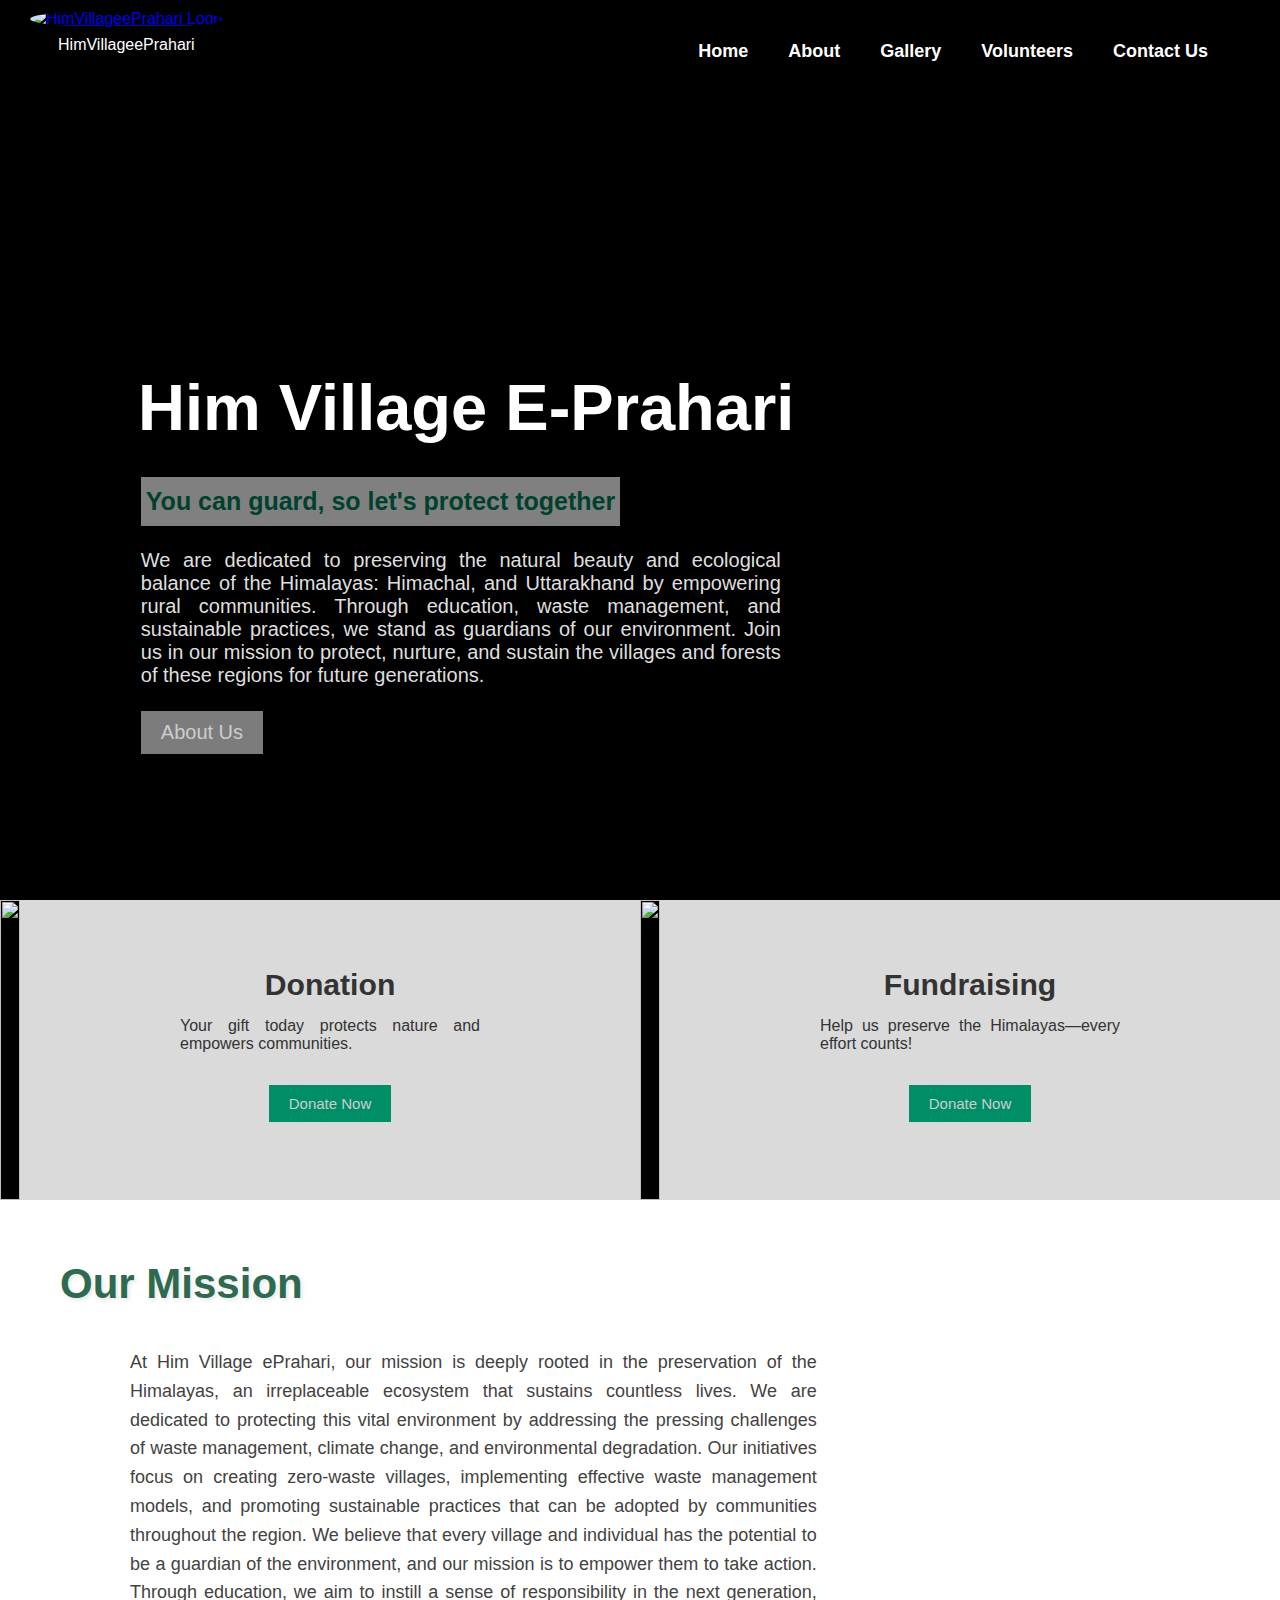
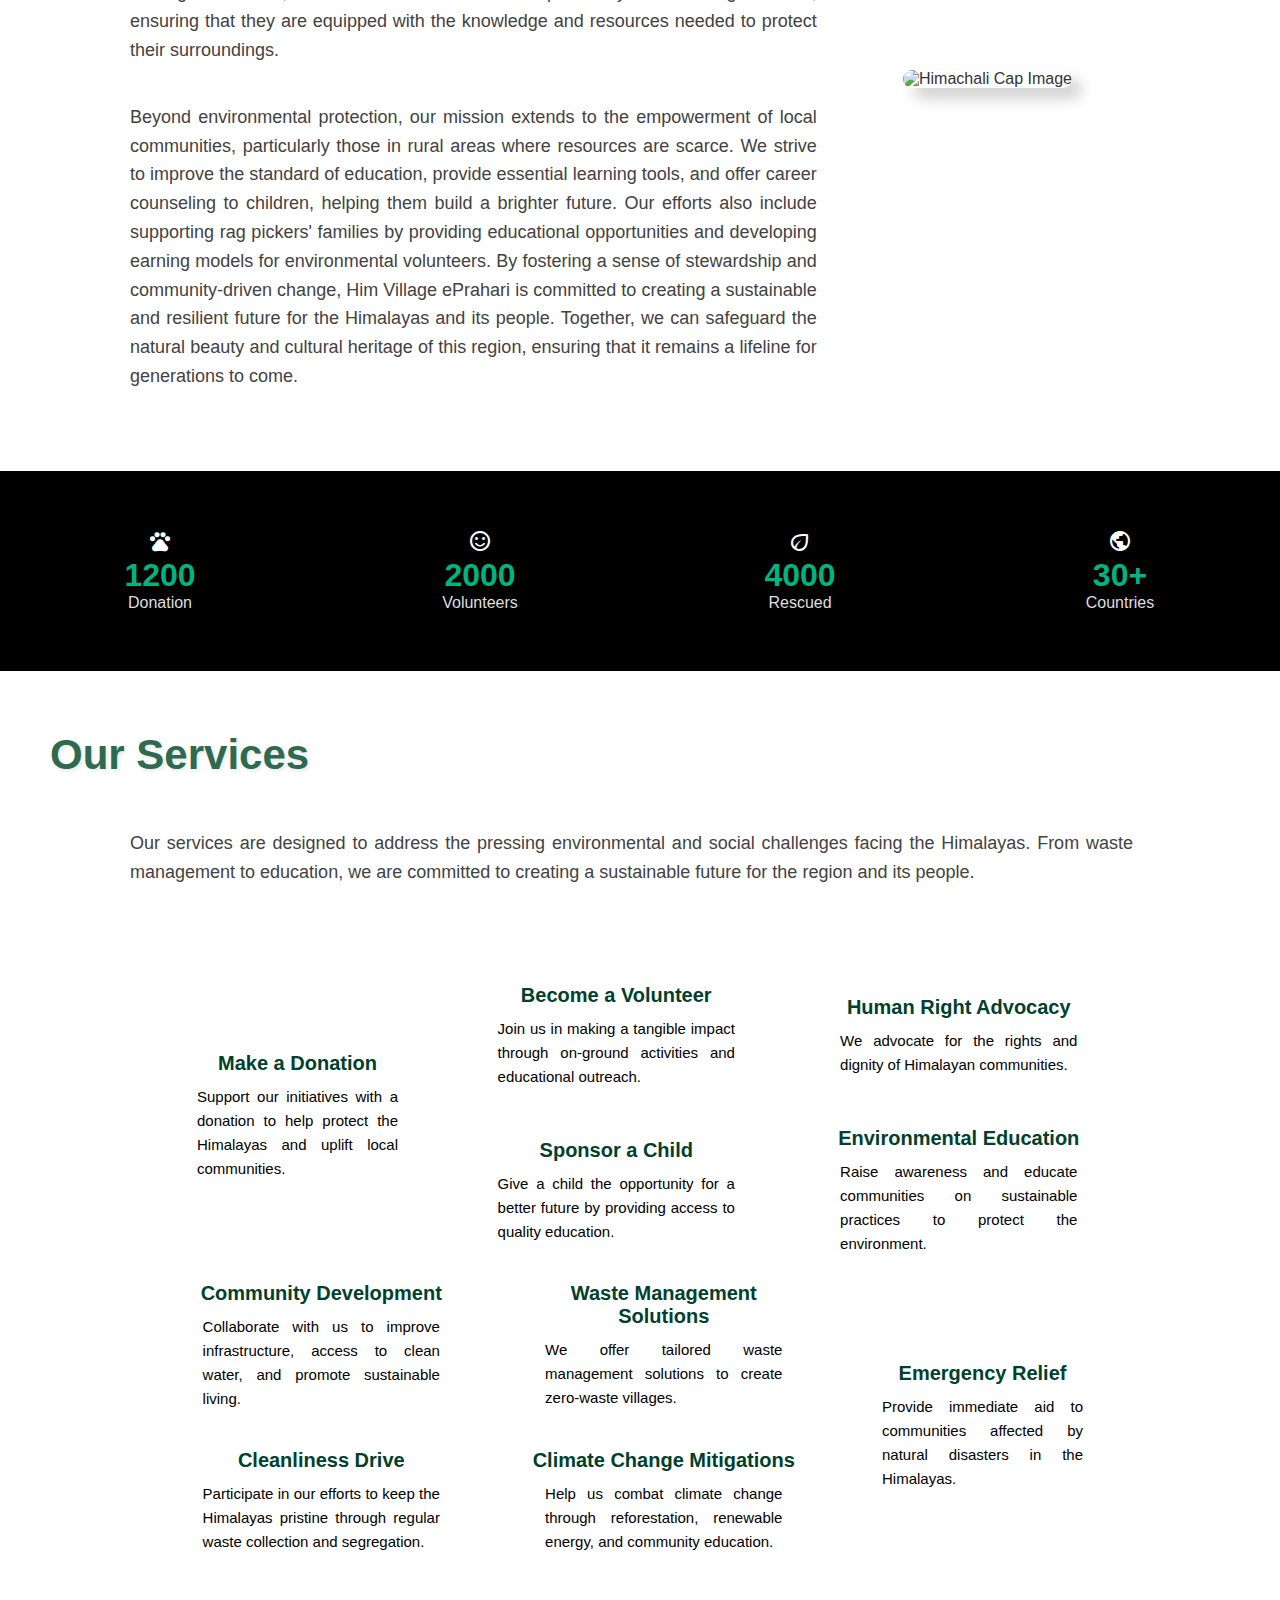
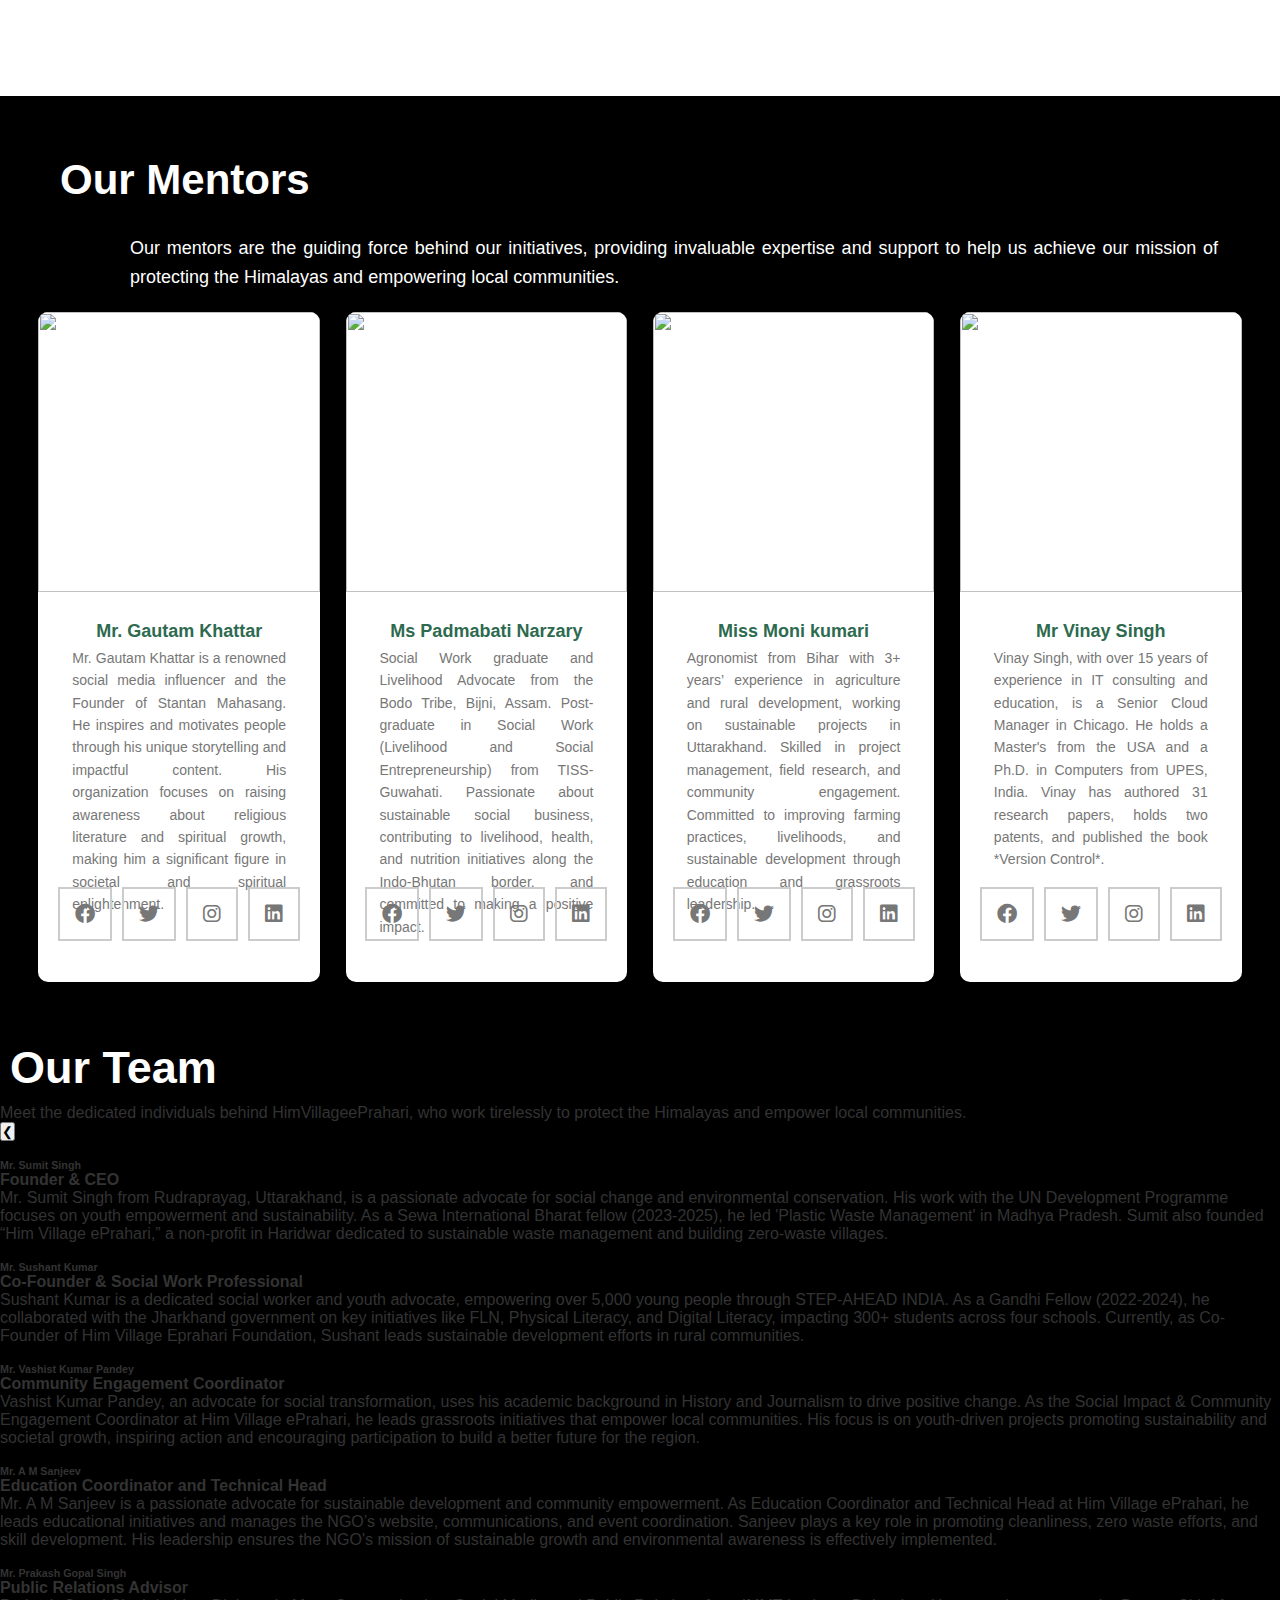
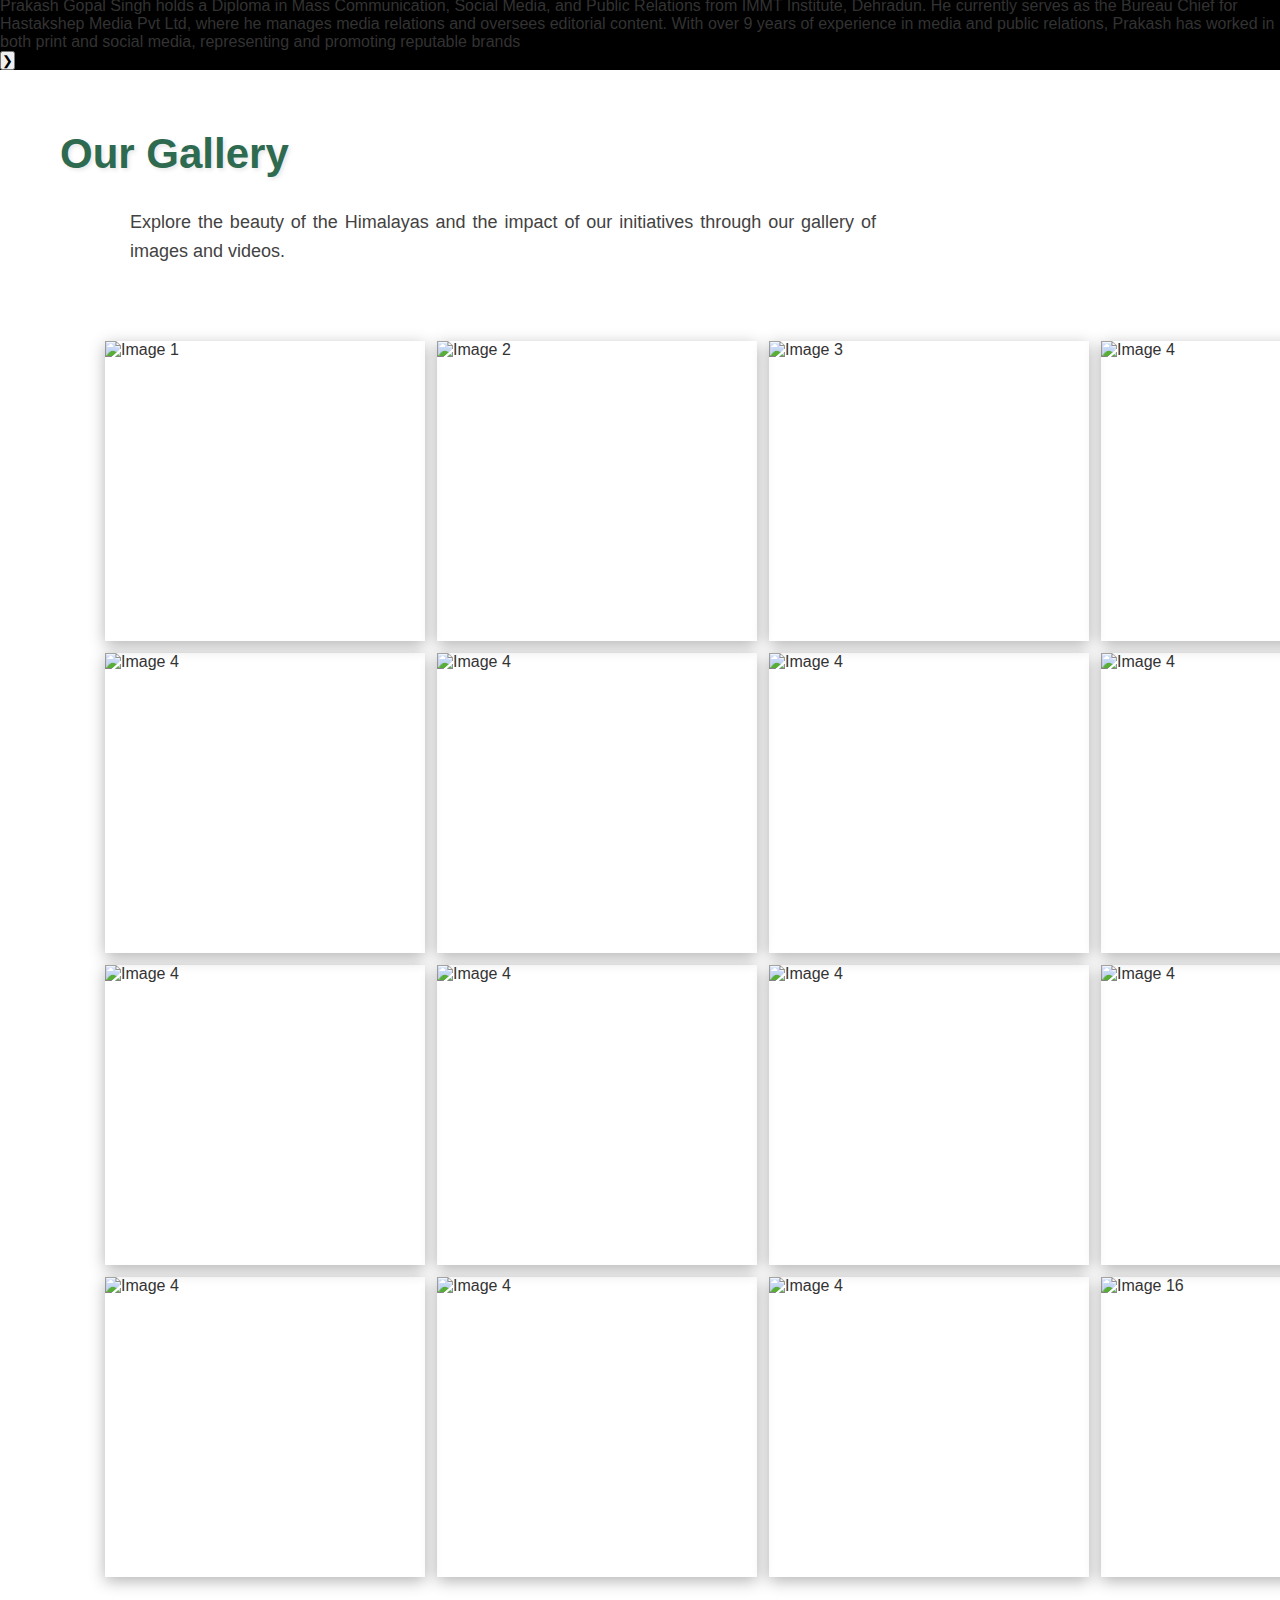
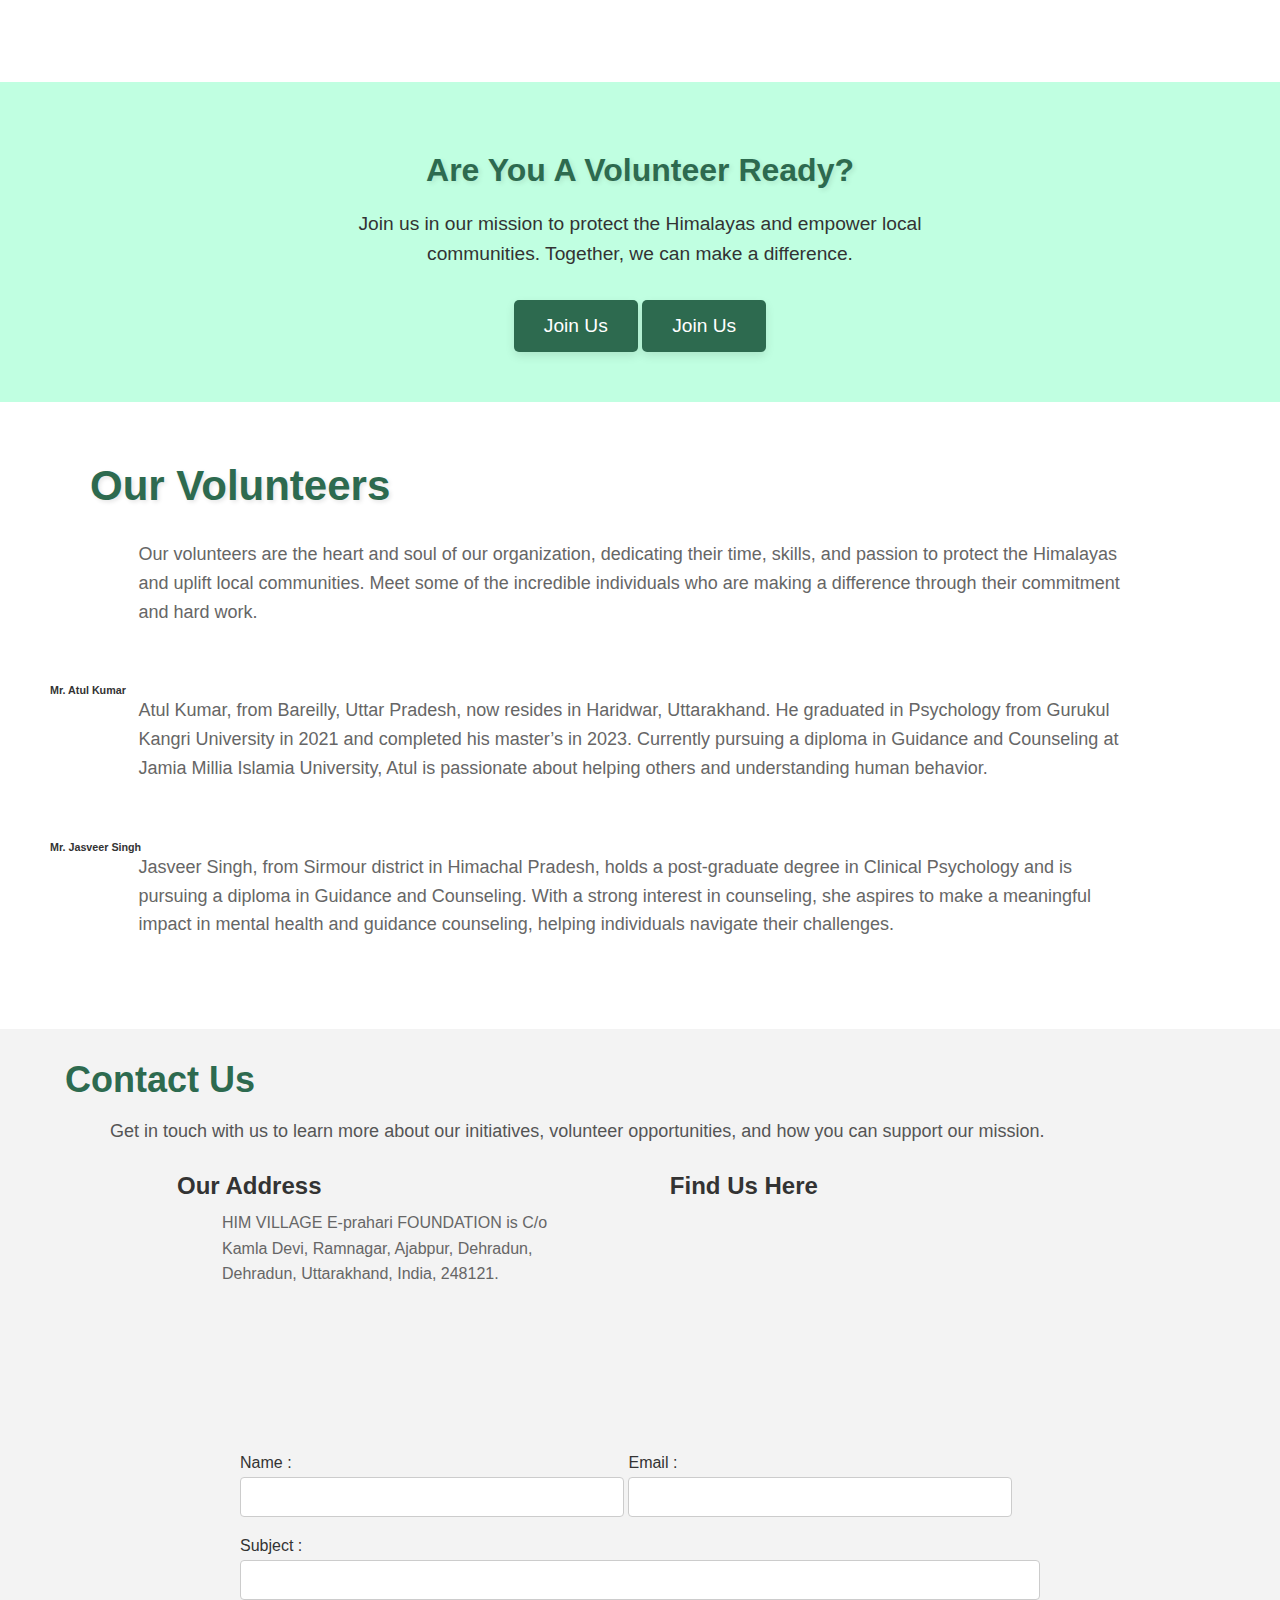
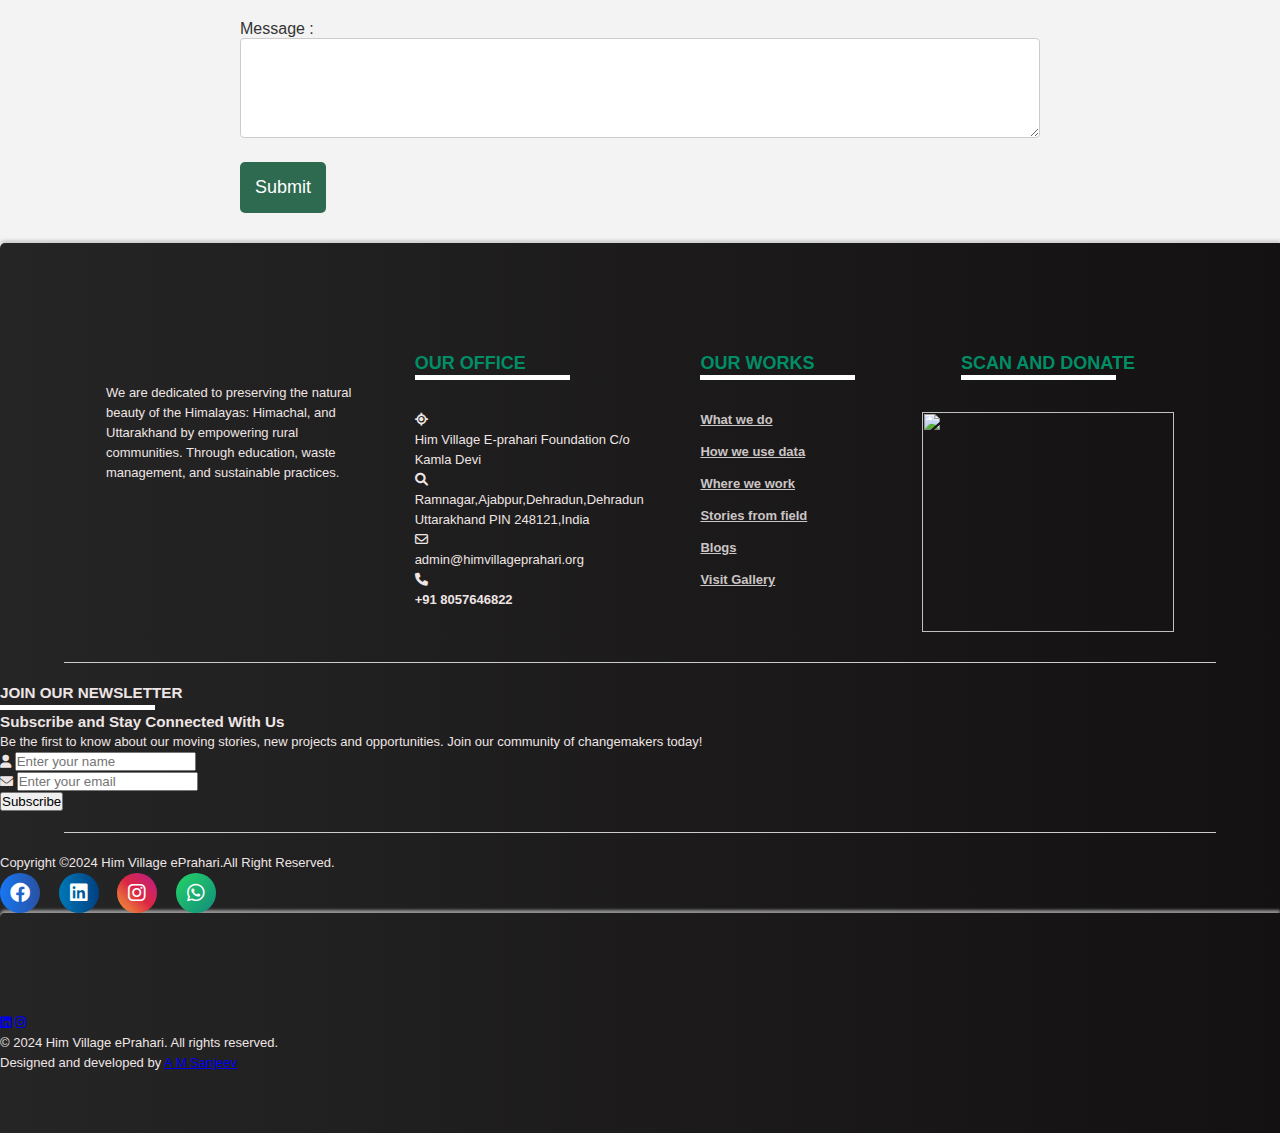
==== commit 69b5c542: "Merge branch 'main' into main" ====
--- a/index.html
+++ b/index.html
@@ -513,6 +513,7 @@
       <h3>Are You A Volunteer Ready?</h3>
       <p>Join us in our mission to protect the Himalayas and empower local communities. Together, we can make a difference.</p>
       <a href="#"><button class="volunteer-btn">Join Us</button></a>
+      <a href="volunteer_signup.html"><button class="volunteer-btn">Join Us</button></a>
     </div>
   </section>
 
@@ -707,6 +708,15 @@
 
       </div> 
     </div>
+<footer class="footer">
+  <div class="social-media-icons">
+    <a href="https://www.linkedin.com/company/him-village-eprahari/posts/?feedView=all" class="social-icon" target="_blank"><i class="fab fa-linkedin"></i></a>
+    <a href="https://www.instagram.com/himvillageprahari/" class="social-icon" target="_blank"><i class="fab fa-instagram"></i></a>
+  </div>
+  <div class="footer-bottom">
+    <p>&copy; 2024 Him Village ePrahari. All rights reserved.</p>
+    <p>Designed and developed by <a href="https://www.linkedin.com/in/a-m-sanjeev/" target="_blank">A M Sanjeev</a></p>
+  </div>
 </footer>
 </div>
 
--- a/styles.css
+++ b/styles.css
@@ -11,6 +11,8 @@
     font-family: 'Oxygen', sans-serif;
     width: 100%;
 }
+
+
 html {
     overflow-x:hidden; /* Prevent horizontal scrolling */
 }
@@ -174,6 +176,9 @@
     cursor: pointer;
 }
 
+.main-body-btn:hover{
+    background-color: #363636;
+}
 .section2{
     width:100vw;
     height:auto;
@@ -1072,6 +1077,10 @@
 object-fit: contain;
 }
 footer .copyright{
+.footer {
+    background-color: #000000;
+    color: #ffffff;
+    padding: 20px 0;
     text-align: center;
 }
 footer .underline{
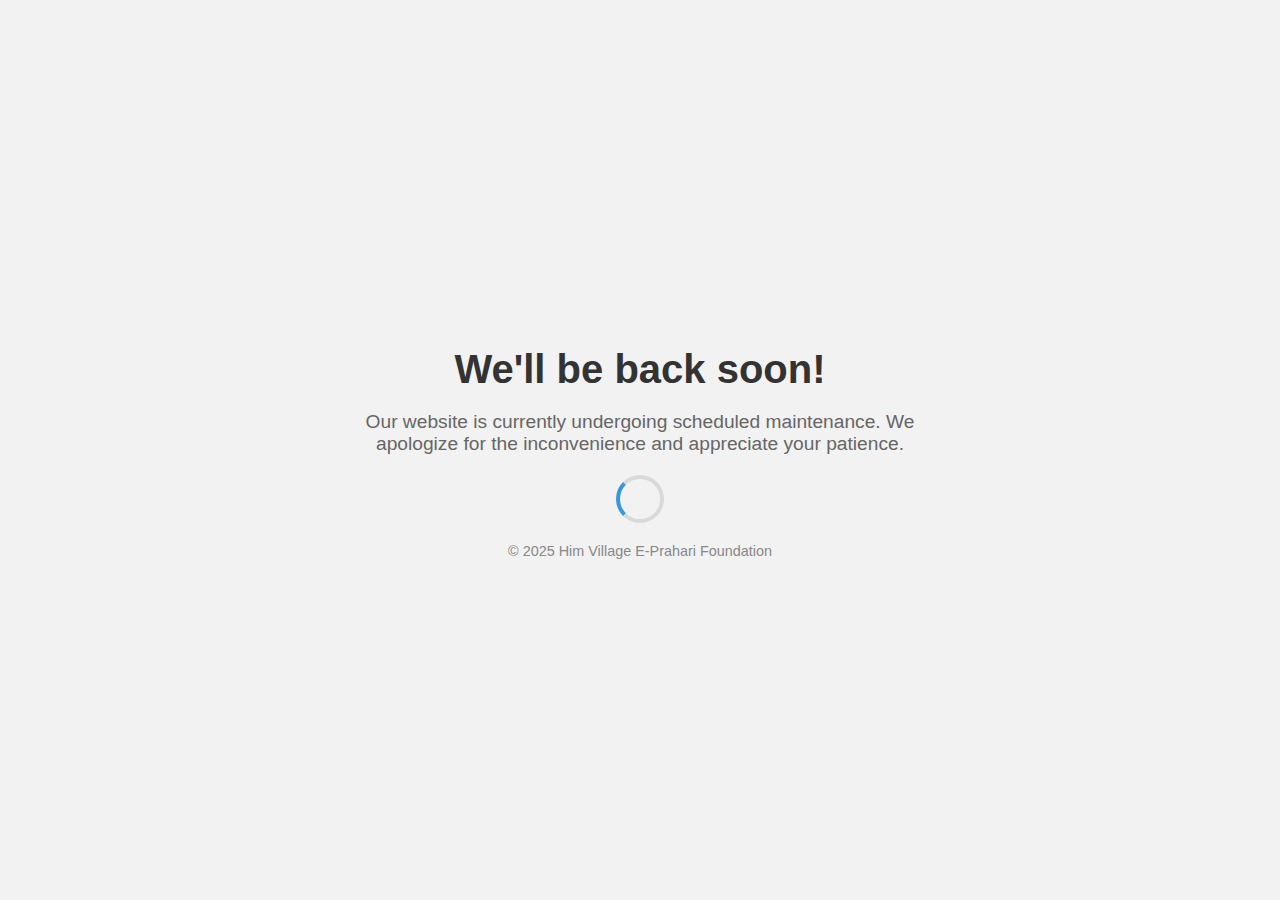
==== commit e64ba15e: "UPDATING" ====
--- a/index.html
+++ b/index.html
@@ -1,726 +1,63 @@
-<!DOCTYPE html>
-<html lang="en">
-<head>
-    <meta charset="UTF-8">
-    <meta name="viewport" content="width=device-width, initial-scale=1.0">
-    <title>HimVillageePrahari</title>
-
-    <link rel="icon" type="image/x-icon" href="favicon_io/favicon.ico">
-
-
-    <link rel="stylesheet" href="styles.css">
-    <link rel="stylesheet" href="https://fonts.googleapis.com/css2?family=Material+Symbols+Outlined:opsz,wght,FILL,GRAD@20..48,100..700,0..1,-50..200" />
-
-      <!-- FontAwesome CDN -->
-    <link rel="stylesheet" href="https://cdnjs.cloudflare.com/ajax/libs/font-awesome/6.0.0-beta3/css/all.min.css">
-</head>
-<body>
-  <section class="top">
-    <header>
-        <div class="container">
-            <div class=" logo-section">
-              <div class="logo">
-                <a href="index.html"><img src="HIM VILLAGE E.png" alt="HimVillageePrahari Logo"></a>
-                <p>HimVillageePrahari</p>
-                <p>
-              </div>
-            </div>
-            <nav>
-                <ul class="nav-links">
-                    <li><a href="#home">Home</a></li>
-                    <li><a href="404.html">About</a></li>
-                    <li><a href="404.html">Gallery</a></li>
-                    <li><a href="volunteer_signup.html">Volunteers</a></li>
-                    <li><a href="./Contact Us/contactUs.html">Contact Us</a></li>
-                </ul>
-            </nav>
-        </div>
-    </header>
-
-    <section class="main-body">
-      <h1>Him Village E-Prahari</h1>
-      <p class="main-body-p"> You can guard, so let's protect together <p>
-      <br><br><br>
-      <p class="main-body-des" >We are dedicated to preserving the natural beauty and ecological balance of the Himalayas: Himachal, and Uttarakhand by empowering rural communities. Through education, waste management, and sustainable practices, we stand as guardians of our environment. Join us in our mission to protect, nurture, and sustain the villages and forests of these regions for future generations.</p>
-
-      <a href="404.html"><button class="main-body-btn">About Us</button></a>
-    </section>
-
-  </section>
-
-  <section class="section2">
-    <div class="cards"> 
-      <div class="card1">
-        <div class="card1-img"><img loading="lazy" src="donation.jpg"></div>
-        <div class="txt-card1">
-          <h6>Donation</h6>
-            <p>Your gift today protects nature and empowers communities.</p>
-            <a href="#"><button class="card-btn">Donate Now</button></a>
-        </div>
-      </div>
-
-      <div class="card2">
-        <div class="card1-img"><img loading="lazy" src="fundraising.jpg"></div>
-        <div class="txt-card1">
-          <h6>Fundraising</h6>
-            <p>Help us preserve the Himalayas—every effort counts!</p>
-            <a href="#"><button class="card-btn">Donate Now</button></a>
-        </div>
-      </div>
-    </div>
-  </section>
-
-  <section class="section3">
-      <h2>Our Mission</h2>
-      <div class="sec3txt-img">
-          <div class="sec3text" style="margin-left: 80px;">
-              <p>At Him Village ePrahari, our mission is deeply rooted in the preservation of the Himalayas, an irreplaceable ecosystem that sustains countless lives. We are dedicated to protecting this vital environment by addressing the pressing challenges of waste management, climate change, and environmental degradation. Our initiatives focus on creating zero-waste villages, implementing effective waste management models, and promoting sustainable practices that can be adopted by communities throughout the region. We believe that every village and individual has the potential to be a guardian of the environment, and our mission is to empower them to take action. Through education, we aim to instill a sense of responsibility in the next generation, ensuring that they are equipped with the knowledge and resources needed to protect their surroundings.</p>
-              <br>
-              <p>Beyond environmental protection, our mission extends to the empowerment of local communities, particularly those in rural areas where resources are scarce. We strive to improve the standard of education, provide essential learning tools, and offer career counseling to children, helping them build a brighter future. Our efforts also include supporting rag pickers' families by providing educational opportunities and developing earning models for environmental volunteers. By fostering a sense of stewardship and community-driven change, Him Village ePrahari is committed to creating a sustainable and resilient future for the Himalayas and its people. Together, we can safeguard the natural beauty and cultural heritage of this region, ensuring that it remains a lifeline for generations to come.</p>
-          </div>
-          <div class="sec3img">
-              <img loading="lazy" src="cap.jpg" alt="Himachali Cap Image">
-          </div>
-      </div>
-  </section>
-
-  <section class="section4">
-    <div class="statistics">
-        <div class="stat">
-          <span class="material-symbols-outlined">
-          pets
-          </span>            
-          <h2>1200</h2>
-            <p>Donation</p>
-        </div>
-        <div class="stat">
-            <span class="material-symbols-outlined">
-            sentiment_satisfied
-            </span>
-            <h2>2000</h2>
-            <p>Volunteers</p>
-        </div>
-        <div class="stat">
-            <span class="material-symbols-outlined">
-            eco
-            </span>
-            <h2>4000</h2>
-            <p>Rescued</p>
-        </div>
-        <div class="stat">
-          <span class="material-symbols-outlined">
-          public
-          </span>
-            <h2>30+</h2>
-            <p>Countries</p>
-        </div>
-    </div>
-  </section>
-
-  <section class="section5">
-    <h2> Our Services</h2>
-    <P>Our services are designed to address the pressing environmental and social challenges facing the Himalayas. From waste management to education, we are committed to creating a sustainable future for the region and its people.</P>
-
-
-    <section class="unique-section">
-        <!-- First Row: Rectangular card on the left, square cards on the right -->
-        <div class="unique-card-container">
-            <div class="unique-rect-card" style="background-image: url('12.jpg');"><div class="cardtxt-sq"><h3>Make a Donation</h3><p>Support our initiatives with a donation to help protect the Himalayas and uplift local communities.</p></div></div>
-            <div class="unique-square-cards">
-                <div class="unique-square-card" style="background-image: url('2.jpg');"><div class="cardtxt-rec"><h3>Become a Volunteer</h3><p>Join us in making a tangible impact through on-ground activities and educational outreach.</p></div></div>
-                <div class="unique-square-card" style="background-image: url('3.jpg');"><div class="cardtxt-rec"><h3>Sponsor a Child</h3><p>Give a child the opportunity for a better future by providing access to quality education.</p></div></div>
-            </div>
-            <div class="unique-square-cards">
-                <div class="unique-square-card" style="background-image: url('4.jpg');"><div class="cardtxt-rec"><h3>Human Right Advocacy</h3><p>We advocate for the rights and dignity of Himalayan communities.</p></div></div>
-                <div class="unique-square-card" style="background-image: url('5.jpg');"><div class="cardtxt-rec"><h3>Environmental Education</h3><p>Raise awareness and educate communities on sustainable practices to protect the environment.</p></div></div>
-            </div>
-        </div>
-
-        <!-- Second Row: Rectangular card on the right, square cards on the left -->
-        <div class="unique-card-container">
-            <div class="unique-square-cards">
-                <div class="unique-square-card" style="background-image: url('6.jpg');"><div class="cardtxt-rec"><h3>Community Development</h3><p>Collaborate with us to improve infrastructure, access to clean water, and promote sustainable living.</p></div></div>
-                <div class="unique-square-card" style="background-image: url('7.jpg');"><div class="cardtxt-rec"><h3>Cleanliness Drive</h3><p>Participate in our efforts to keep the Himalayas pristine through regular waste collection and segregation.</p></div></div>
-            </div>
-            <div class="unique-square-cards">
-                <div class="unique-square-card" style="background-image: url('8.jpg');"><div class="cardtxt-rec"><h3>Waste Management Solutions</h3><p>We offer tailored waste management solutions to create zero-waste villages.</p></div></div>
-                <div class="unique-square-card" style="background-image: url('9.jpg');"><div class="cardtxt-rec"><h3>Climate Change Mitigations</h3><p>Help us combat climate change through reforestation, renewable energy, and community education.</p></div></div>
-            </div>
-            <div class="unique-rect-card" style="background-image: url('10.jpg');"><div class="cardtxt-sq"><h3>Emergency Relief</h3><p>Provide immediate aid to communities affected by natural disasters in the Himalayas.</p></div></div>
-        </div>
-    </section>
-
-
-
-  </section>
-
-  <section class="section6">
-      <video autoplay muted loop playsinline class="background-video">
-        <source src="9375bc4d522db58a597976deb5527b1a.mp4" type="video/mp4">
-        Your browser does not support the video tag.
-    </video>
-    <div class="content">
-      <h2> Our Mentors</h2>
-      <P>Our mentors are the guiding force behind our initiatives, providing invaluable expertise and support to help us achieve our mission of protecting the Himalayas and empowering local communities.</P>
-      <div>
-      <div class="mentor-card-warpper">
-      <div class="mentor-cards">
-        <div class="mentors">
-          <div class="mentor-img"><img loading="lazy" src="gautam.jpeg"></div>
-          <div class="mentor-txt">
-            <h6>Mr. Gautam Khattar</h6>
-            <p>Mr. Gautam Khattar is a renowned social media influencer and the Founder of Stantan Mahasang. He inspires and motivates people through his unique storytelling and impactful content. His organization focuses on raising awareness about religious literature and spiritual growth, making him a significant figure in societal and spiritual enlightenment.</p>
-          </div>
-          <div class="mentor-social">
-            <a href="https://www.facebook.com/gautamkhattar2?mibextid=ZbWKwL" class="facebook"><i class="fab fa-facebook"></i></a>
-            <a href="https://x.com/GautamKhattar?t=Ts09sOhg62KtUlyVm-AWDw&s=09" class="twitter"><i class="fab fa-twitter"></i></a>
-            <a href="https://www.instagram.com/khattar.gautam/profilecard/?igsh=Z2t0ODdqdWRoYXU0" class="instagram" target="_blank"><i class="fab fa-instagram"></i></a>   
-            <a href="#" class="linkedin"><i class="fab fa-linkedin"></i></a>   
-          </div>
-        </div>
-        <div class="mentors">
-          <div class="mentor-img"><img loading="lazy" src="Padmabati.jpeg"></div>
-          <div class="mentor-txt">
-            <h6>Ms Padmabati Narzary</h6>
-            <p>Social Work graduate and Livelihood Advocate from the Bodo Tribe, Bijni, Assam. Post-graduate in Social Work (Livelihood and Social Entrepreneurship) from TISS-Guwahati. Passionate about sustainable social business, contributing to livelihood, health, and nutrition initiatives along the Indo-Bhutan border, and committed to making a positive impact.</p>
-          </div>
-          <div class="mentor-social">
-            <a href="https://www.facebook.com/profile.php?id=100094436576594&mibextid=ZbWKwL" class="facebook"><i class="fab fa-facebook"></i></a>
-            <a href="#" class="twitter"><i class="fab fa-twitter"></i></a>
-            <a href="https://www.instagram.com/padmabati12?igsh=MTNxYnZqMm5jZHJyZw%3D%3D" class="instagram"><i class="fab fa-instagram"></i></a>   
-            <a href="https://www.linkedin.com/in/padmabati-narzary-268728192/?utm_source=share&utm_campaign=share_via&utm_content=profile&utm_medium=android_app" class="linkedin" target="_blank"><i class="fab fa-linkedin"></i></a>   
-          </div>
-        </div>
-        <div class="mentors">
-          <div class="mentor-img"><img loading="lazy" src="moni.jpeg"></div>
-          <div class="mentor-txt">
-            <h6>Miss Moni kumari</h6>
-            <p>Agronomist from Bihar with 3+ years’ experience in agriculture and rural development, working on sustainable projects in Uttarakhand. Skilled in project management, field research, and community engagement. Committed to improving farming practices, livelihoods, and sustainable development through education and grassroots leadership.</p>
-          </div>
-          <div class="mentor-social">
-            <a href="#" class="facebook"><i class="fab fa-facebook"></i></a>
-            <a href="#" class="twitter"><i class="fab fa-twitter"></i></a>
-            <a href="https://www.instagram.com/m.bharti70/profilecard/?igsh=MWFubG0zMWp4dWhveA%3D%3D" class="instagram"><i class="fab fa-instagram"></i></a>   
-            <a href="https://www.linkedin.com/in/moni-kumari174/?utm_source=share&utm_campaign=share_via&utm_content=profile&utm_medium=android_app" class="linkedin" target="_blank"><i class="fab fa-linkedin"></i></a>   
-          </div>
-        </div>
-        <div class="mentors">
-          <div class="mentor-img"><img loading="lazy" src="Mentor_Vinay.jpeg"></div>
-          <div class="mentor-txt">
-            <h6>Mr Vinay Singh</h6>
-            <p>Vinay Singh, with over 15 years of experience in IT consulting and education, is a Senior Cloud Manager in Chicago. He holds a Master's from the USA and a Ph.D. in Computers from UPES, India. Vinay has authored 31 research papers, holds two patents, and published the book *Version Control*.</p>
-          </div>
-          <div class="mentor-social">
-            <a href="#" class="facebook"><i class="fab fa-facebook"></i></a>
-            <a href="#" class="twitter"><i class="fab fa-twitter"></i></a>
-            <a href="#" class="instagram"><i class="fab fa-instagram"></i></a>   
-            <a href="#" class="linkedin"><i class="fab fa-linkedin"></i></a>   
-          </div>
-        </div>
-      </div>
-      </div>
-      </div>
-    </div>
-  </section>
-<!-- 
-  <section class="section-team">
-    <h2>Our Team</h2>
-    <p>Meet the dedicated individuals behind HimVillageePrahari, who work tirelessly to protect the Himalayas and empower local communities.</p>
-  
-    <div class="team-cards">
-      <div class="team-member">
-        <div class="team-img">
-          <img loading="lazy" src="g4.jpg" alt="Team Member 1">
-        </div>
-        <div class="team-info">
-          <h6>Mr. Sumit Singh</h6>
-          <p><strong>Founder & CEO</strong></p>
-          <p>Meet Mr. Sumit Singh from Rudraprayag, Uttarakhand—a passionate advocate for social change and environmental 
-            conservation. His journey includes impactful work with the UN Development Programme, focusing on youth 
-            empowerment and sustainability.
-            
-            As a fellow with Sewa International Bharat (2023-2025), Sumit has led significant projects, including 
-            'Plastic Waste Management' in Madhya Pradesh, aimed at enhancing the livelihoods of rag-pickers 
-            through the innovative 'Waste to Wealth' concept. He also founded “Him Village ePrahari” in Haridwar,
-            a registered non-profit dedicated to sustainable waste management and building zero-waste villages.</p>
-        </div>
-      </div>
-  
-      <div class="team-member">
-        <div class="team-img">
-          <img loading="lazy" src="Sushant.jpeg" alt="Team Member 2">
-        </div>
-        <div class="team-info">
-          <h6>Mr. Sushant Singh</h6>
-          <p><strong>Co-Founder & Social Work Professional </strong></p>
-          <p>Sushant Kumar  is a dedicated social worker and youth advocate with a passion for empowering young people and creating sustainable communities. With over 5,000 youth mentored through STEP-AHEAD INDIA, Sushant has played a pivotal role in shaping futures through education and career guidance.  
-            
-            As a Gandhi Fellow (2022-2024), Sushant collaborated with the Government of Jharkhand on critical initiatives such as FLN, Samriddhi, Physical Literacy, Digital Literacy, and Svay Pana, working with over 300 students across 4 schools to connect them with higher education and career opportunities.
-            
-            Currently, as Co-Founder of Him Village Eprahari Foundation, Sushant leads efforts to build sustainable.</p>
-        </div>
-      </div>
-  
-      <div class="team-member">
-        <div class="team-img">
-          <img loading="lazy" src="team3.jpg" alt="Team Member 3">
-        </div>
-        <div class="team-info">
-          <h6>Mr. Vashist Kumar Pandey</h6>
-          <p><strong>Community Engagement Coordinator</strong></p>
-          <p>Vashist Kumar Pandey, a dedicated advocate for social transformation, leverages his academic background in History and Journalism to foster positive change. As Him Village ePrahari's Social Impact & Community Engagement Coordinator, Vashist leads grassroots initiatives that empower local communities, particularly focusing on youth-driven projects that address sustainability and societal growth. His leadership inspires action and encourages active participation in building a better future for the region.</p>
-        </div>
-      </div>
-  
-      <div class="team-member">
-        <div class="team-img">
-          <img loading="lazy" src="Sanjeev.jpg" alt="Team Member 4">
-        </div>
-        <div class="team-info">
-          <h6>Mr. A M Sanjeev</h6>
-          <p><strong>Education Coordinator and Technical Head</strong></p>
-          <p>Mr. A M Sanjeev is a passionate advocate for sustainable development and community empowerment. Serving as both the Education Coordinator and Technical Head, he leads educational initiatives while managing the NGO’s website, email communications, and event coordination. Sanjeev’s role is central to fostering skill development, promoting cleanliness, zero waste efforts. His leadership in both technical and community-driven projects ensures the NGO's mission of sustainable growth and environmental awareness is effectively carried out.</p>
-        </div>
-      </div>
-
-      <div class="team-member">
-        <div class="team-img">
-          <img loading="lazy" src="Sanjeev.jpg" alt="Team Member 4">
-        </div>
-        <div class="team-info">
-          <h6>Mr. A M Sanjeev</h6>
-          <p><strong>Education Coordinator and Technical Head</strong></p>
-          <p>Mr. A M Sanjeev is a passionate advocate for sustainable development and community empowerment. Serving as both the Education Coordinator and Technical Head, he leads educational initiatives while managing the NGO’s website, email communications, and event coordination. Sanjeev’s role is central to fostering skill development, promoting cleanliness, zero waste efforts. His leadership in both technical and community-driven projects ensures the NGO's mission of sustainable growth and environmental awareness is effectively carried out.</p>
-        </div>
-      </div>      <div class="team-member">
-        <div class="team-img">
-          <img loading="lazy" src="Sanjeev.jpg" alt="Team Member 4">
-        </div>
-        <div class="team-info">
-          <h6>Mr. A M Sanjeev</h6>
-          <p><strong>Education Coordinator and Technical Head</strong></p>
-          <p>Mr. A M Sanjeev is a passionate advocate for sustainable development and community empowerment. Serving as both the Education Coordinator and Technical Head, he leads educational initiatives while managing the NGO’s website, email communications, and event coordination. Sanjeev’s role is central to fostering skill development, promoting cleanliness, zero waste efforts. His leadership in both technical and community-driven projects ensures the NGO's mission of sustainable growth and environmental awareness is effectively carried out.</p>
-        </div>
-      </div>
-      
-    </div>
-  </section>
-   -->
-
-   
-   <section class="section-team">
-    <h2>Our Team</h2>
-    <p>Meet the dedicated individuals behind HimVillageePrahari, who work tirelessly to protect the Himalayas and empower local communities.</p>
-
-    <div class="carousel-container">
-        <button class="arrow left" onclick="scrollTeamLeft()">&#10094;</button>
-        <div class="team-cards-wrapper">
-          <div class="team-cards">
-            <div class="team-member">
-              <div class="team-img">
-                <img loading="lazy" src="g4.jpg" alt="Team Member 1">
-              </div>
-              <div class="team-info">
-                <h6>Mr. Sumit Singh</h6>
-                <p><strong>Founder & CEO</strong></p>
-                <p>Mr. Sumit Singh from Rudraprayag, Uttarakhand, is a passionate advocate for social change and environmental conservation. His work with the UN Development Programme focuses on youth empowerment and sustainability. As a Sewa International Bharat fellow (2023-2025), he led 'Plastic Waste Management' in Madhya Pradesh. Sumit also founded “Him Village ePrahari,” a non-profit in Haridwar dedicated to sustainable waste management and building zero-waste villages.</p>
-              </div>
-            </div>
-        
-            <div class="team-member">
-              <div class="team-img">
-                <img loading="lazy" src="Sushant.jpeg" alt="Team Member 2">
-              </div>
-              <div class="team-info">
-                <h6>Mr. Sushant Kumar</h6>
-                <p><strong>Co-Founder & Social Work Professional </strong></p>
-                <p>Sushant Kumar is a dedicated social worker and youth advocate, empowering over 5,000 young people through STEP-AHEAD INDIA. As a Gandhi Fellow (2022-2024), he collaborated with the Jharkhand government on key initiatives like FLN, Physical Literacy, and Digital Literacy, impacting 300+ students across four schools. Currently, as Co-Founder of Him Village Eprahari Foundation, Sushant leads sustainable development efforts in rural communities.</p>
-              </div>
-            </div>
-        
-            <div class="team-member">
-              <div class="team-img">
-                <img loading="lazy" src="vasisth.jpg" alt="Team Member 3">
-              </div>
-              <div class="team-info">
-                <h6>Mr. Vashist Kumar Pandey</h6>
-                <p><strong>Community Engagement Coordinator</strong></p>
-                <p>Vashist Kumar Pandey, an advocate for social transformation, uses his academic background in History and Journalism to drive positive change. As the Social Impact & Community Engagement Coordinator at Him Village ePrahari, he leads grassroots initiatives that empower local communities. His focus is on youth-driven projects promoting sustainability and societal growth, inspiring action and encouraging participation to build a better future for the region.</p>
-              </div>
-            </div>
-        
-            <div class="team-member">
-              <div class="team-img">
-                <img loading="lazy" src="Sanjeev.jpg" alt="Team Member 4">
-              </div>
-              <div class="team-info">
-                <h6>Mr. A M Sanjeev</h6>
-                <p><strong>Education Coordinator and Technical Head</strong></p>
-                <p>Mr. A M Sanjeev is a passionate advocate for sustainable development and community empowerment. As Education Coordinator and Technical Head at Him Village ePrahari, he leads educational initiatives and manages the NGO’s website, communications, and event coordination. Sanjeev plays a key role in promoting cleanliness, zero waste efforts, and skill development. His leadership ensures the NGO's mission of sustainable growth and environmental awareness is effectively implemented.</p>
-              </div>
-            </div>
-      
-            <div class="team-member">
-              <div class="team-img">
-                <img loading="lazy" src="prakash.jpeg" alt="Team Member 4">
-              </div>
-              <div class="team-info">
-                <h6>Mr. Prakash Gopal Singh</h6>
-                <p><strong>Public Relations Advisor</strong></p>
-                <p>Prakash Gopal Singh holds a Diploma in Mass Communication, Social Media, and Public Relations from IMMT Institute, Dehradun. He currently serves as the Bureau Chief for Hastakshep Media Pvt Ltd, where he manages media relations and oversees editorial content. With over 9 years of experience in media and public relations, Prakash has worked in both print and social media, representing and promoting reputable brands</p>
-              </div>
-            </div>            
-          </div>
-        </div>
-        <button class="arrow right" onclick="scrollTeamRight()">&#10095;</button>
-    </div>
-</section>
-
-<script>
-let scrollAmount = 0;
-
-function scrollTeamRight() {
-    const cards = document.querySelector('.team-cards');
-    const cardWidth = document.querySelector('.team-member').offsetWidth;
-    const visibleAreaWidth = document.querySelector('.team-cards-wrapper').offsetWidth;
-    const totalScrollWidth = cards.scrollWidth;
-
-    // Only scroll if there's more content to scroll to
-    if (scrollAmount + visibleAreaWidth < totalScrollWidth) {
-        scrollAmount += cardWidth + 20; // 20 is the gap between cards
-        cards.style.transform = `translateX(-${scrollAmount}px)`;
-    }
-}
-
-function scrollTeamLeft() {
-    const cards = document.querySelector('.team-cards');
-    const cardWidth = document.querySelector('.team-member').offsetWidth;
-
-    // Log the current scroll amount
-    console.log(`Current scroll amount before scrolling left: ${scrollAmount}`);
-
-    // Ensure scrollAmount doesn't go below zero
-    if (scrollAmount > 0) {
-        scrollAmount -= cardWidth + 20; // 20 is the gap between cards
-        // Prevent scrollAmount from going negative
-        if (scrollAmount < 0) {
-            scrollAmount = 0;
-        }
-        cards.style.transform = `translateX(-${scrollAmount}px)`;
-    }
-}
-</script>
-
-
-  <section class="section7">
-
-    <h2>Our Gallery</h2>
-    <p>Explore the beauty of the Himalayas and the impact of our initiatives through our gallery of images and videos.</p>
-
-    <section class="photo-gallery">
-        <div class="gallery">
-            <div class="gallery-item">
-                <div class="hexagon">
-                    <img  src="gallery/g1.jpg" alt="Image 1">
-                </div>
-            </div>
-            <div class="gallery-item">
-                <div class="hexagon">
-                    <img  src="gallery/g2.jpg" alt="Image 2">
-                </div>
-            </div>
-            <div class="gallery-item">
-                <div class="hexagon">
-                    <img  src="gallery/g3.jpg" alt="Image 3">
-                </div>
-            </div>
-            <div class="gallery-item">
-                <div class="hexagon">
-                    <img  src="gallery/g4.jpg" alt="Image 4">
-                </div>
-            </div>
-            <div class="gallery-item">
-                <div class="hexagon">
-                    <img  src="gallery/g5.jpg" alt="Image 4">
-                </div>
-            </div>
-            <div class="gallery-item">
-                <div class="hexagon">
-                    <img  src="gallery/g6.jpg" alt="Image 4">
-                </div>
-            </div>
-            <div class="gallery-item">
-                <div class="hexagon">
-                    <img  src="gallery/g7.jpg" alt="Image 4">
-                </div>
-            </div>
-            <div class="gallery-item">
-                <div class="hexagon">
-                    <img  src="gallery/g8.jpg" alt="Image 4">
-                </div>
-            </div>
-            <div class="gallery-item">
-                <div class="hexagon">
-                    <img  src="gallery/g9.jpg" alt="Image 4">
-                </div>
-            </div>
-            <div class="gallery-item">
-                <div class="hexagon">
-                    <img  src="gallery/g10.jpg" alt="Image 4">
-                </div>
-            </div>
-            <div class="gallery-item">
-                <div class="hexagon">
-                    <img  src="gallery/g11.jpg" alt="Image 4">
-                </div>
-            </div>
-            <div class="gallery-item">
-                <div class="hexagon">
-                    <img  src="gallery/g12.jpg" alt="Image 4">
-                </div>
-            </div>
-            <div class="gallery-item">
-                <div class="hexagon">
-                    <img  src="gallery/g13.jpg" alt="Image 4">
-                </div>
-            </div>
-            <div class="gallery-item">
-                <div class="hexagon">
-                    <img  src="gallery/g14.jpg" alt="Image 4">
-                </div>
-            </div>
-            <div class="gallery-item">
-                <div class="hexagon">
-                    <img  src="gallery/g15.jpg" alt="Image 4">
-                </div>
-            </div>
-            <div class="gallery-item">
-                <div class="hexagon">
-                    <img  src="gallery/g16.jpg" alt="Image 16">
-                </div>
-            </div>
-        </div>
-    </section>
-
-
-  </section>
-
-  <section class="section8">
-    <div>    
-      <img loading="lazy" src="Human Hand Tree for Culture Diversity Concept Stock Vector - Illustration of love, hands_ 119811352.jpg" alt="Image 1">
-    </div>
-    <div>
-      <h3>Are You A Volunteer Ready?</h3>
-      <p>Join us in our mission to protect the Himalayas and empower local communities. Together, we can make a difference.</p>
-      <a href="#"><button class="volunteer-btn">Join Us</button></a>
-      <a href="volunteer_signup.html"><button class="volunteer-btn">Join Us</button></a>
-    </div>
-  </section>
-
-  <!-- <section class="section9">
-    <h2>Our Volunteers</h2>
-    <p>Our volunteers are the heart and soul of our organization, dedicating their time, skills, and passion to protect the Himalayas and uplift local communities. Meet some of the incredible individuals who are making a difference through their commitment and hard work.</p>
-    <div class="team-cards">
-        <div class="team-member">
-            <div class="team-img">
-                <img loading="lazy" src="Atul.jpeg" alt="">
-            </div>
-            <div class="team-info">
-                <h6>Mr. Atul Kumar</h6>
-                <p>Atul Kumar, originally from Bareilly, Uttar Pradesh, and currently living in Haridwar, Uttarakhand, completed his graduation in Psychology in 2021 from Gurukul Kangri University. He later completed his master’s in the same field in 2023 and is now pursuing a diploma in Guidance and Counseling from Jamia Millia Islamia University. His passion for helping others is driven by his interest in understanding human behavior and his strong decision-making and problem-solving skills.</p>
-            </div>
-        </div>
-        <div class="team-member">
-            <div class="team-img">
-                <img loading="lazy" src="Jasveer.jpeg" alt="">
-            </div>
-            <div class="team-info">
-                <h6>Mr. Jasveer Singh</h6>
-                <p>Jasveer Singh hails from Himachal Pradesh’s Sirmour district. She holds a post-graduate degree in Clinical Psychology and is currently pursuing a post-graduate diploma in Guidance and Counseling. With a keen interest in counseling, she aims to make a meaningful impact in the field of mental health and guidance counseling.</p>
-            </div>
-        </div>
-    </div>
-</section> -->
-
-
-<section class="section9">
-  <h2>Our Volunteers</h2>
-  <p>Our volunteers are the heart and soul of our organization, dedicating their time, skills, and passion to protect the Himalayas and uplift local communities. Meet some of the incredible individuals who are making a difference through their commitment and hard work.</p>
-  <div class="volunteer-cards">
-      <div class="volunteer-member">
-          <div class="volunteer-img">
-              <img loading="lazy" src="Atul.jpeg" alt="">
-          </div>
-          <div class="volunteer-info">
-              <h6>Mr. Atul Kumar</h6>
-              <p>Atul Kumar, from Bareilly, Uttar Pradesh, now resides in Haridwar, Uttarakhand. He graduated in Psychology from Gurukul Kangri University in 2021 and completed his master’s in 2023. Currently pursuing a diploma in Guidance and Counseling at Jamia Millia Islamia University, Atul is passionate about helping others and understanding human behavior.</p>
-          </div>
-      </div>
-      <div class="volunteer-member">
-          <div class="volunteer-img">
-              <img loading="lazy" src="Jasveer.jpeg" alt="">
-          </div>
-          <div class="volunteer-info">
-              <h6>Mr. Jasveer Singh</h6>
-              <p>Jasveer Singh, from Sirmour district in Himachal Pradesh, holds a post-graduate degree in Clinical Psychology and is pursuing a diploma in Guidance and Counseling. With a strong interest in counseling, she aspires to make a meaningful impact in mental health and guidance counseling, helping individuals navigate their challenges.</p>
-          </div>
-      </div>
-      <!-- Add more volunteers as needed -->
-  </div>
-</section>
-
-
-<section class="section10">
-    <h3>Contact Us</h3>
-    <p>Get in touch with us to learn more about our initiatives, volunteer opportunities, and how you can support our mission.</p>
-    
-    <div class="contact-info">
-        <div class="address">
-            <h3>Our Address</h3>
-            <p>HIM VILLAGE E-prahari FOUNDATION is C/o Kamla Devi, Ramnagar, Ajabpur, Dehradun, Dehradun, Uttarakhand, India, 248121.</p>
-        </div>
-        <div class="map">
-            <h3>Find Us Here</h3>
-            <iframe src="https://www.google.com/maps/embed?pb=!1m18!1m12!1m3!1d3430.948853215907!2d78.17468371513244!3d29.945691581915454!2m3!1f0!2f0!3f0!3m2!1i1024!2i768!4f13.1!3m3!1m2!1s0x39092915619b64e7%3A0x4d9e4b2e7fa99d1c!2sHaridwar%2C%20Uttarakhand%2C%20India!5e0!3m2!1sen!2sus!4v1635403298141!5m2!1sen!2sus" width="100%" height="200" style="border:0;" allowfullscreen="" loading="lazy"></iframe>
-        </div>
-    </div>
-    
-    <div class="contact-form">
-        <form action="submit.php" method="POST">
-          <div class="form-group form-group-half">
-            <label for="name">Name :</label>
-            <input type="text" id="name" name="name" required>  
-          </div>
-          <div class="form-group form-group-half">
-            <label for="email">Email :</label>
-            <input type="email" id="email" name="email" required>
-          </div>
-          <div class="form-group form-group-half" style="width: 100%;">
-            <label for="subject">Subject :</label>
-            <input type="text" id="subject" name="subject" required>
-          </div>
-          <div class="form-group">
-            <label for="message">Message :</label>
-            <br>
-            <textarea id="message" name="message" required></textarea>
-          </div>
-          <button type="submit" class="submit-btn">Submit</button>
-        </form>
-    </div>
-</section>
-
-<!-- Footer -->
-<div class="footerContainer">
-
-  <footer class="footer">
-    <div class="footerRow">
-      <div id="firstFooterCol" class="footercol">
-          <img class="logo" src="HIM VILLAGE E.png" alt="">
-          <p class="aboutInFooter">We are dedicated to preserving the natural beauty of the Himalayas: Himachal, and Uttarakhand by empowering rural communities. Through education, waste management, and sustainable practices.</p>
-      </div>
-      <div id="office" class="footercol">
-          <h3 class="cardo-regular">OUR OFFICE<div class="underline"><span></span></div></h3>
-          <div class="footerLocation">
-            <i class="fa-solid fa-location-crosshairs"></i>
-            <p>Him Village E-prahari Foundation C/o Kamla Devi</p>
-
-          </div>
-          <div class="footerLocation2">
-              <i  class="fa-solid fa-magnifying-glass"></i>
-              <p>Ramnagar,Ajabpur,Dehradun,Dehradun Uttarakhand PIN 248121,India </p>
-            </div>
-            <!-- <p>Uttarakhand PIN 248121,India</p> -->
-            <div class="emailHere">
-              <i class="fa-regular fa-envelope"></i>
-              <p class="email-id"> admin@himvillageprahari.org</p>
-          </div>
-          <div class="telephoneInfo">
-              <i class="fa-solid fa-phone"></i>
-              <h4>+91 8057646822</h4>
-          </div>
-      </div>
-      <div class="footercol">
-        <h3>OUR WORKS <div class="underline"><span></span></div></h3>
-        <ul >
-            <li><a href="">What we do</a></li>
-            <li><a href="">How we use data</a></li>
-            <li><a href="">Where we work</a></li>
-            <li><a href="">Stories from field</a></li>
-            <li><a href="">Blogs</a></li>
-            <li><a href="">Visit Gallery</a></li>
-            </ul>
-      </div>
-      <div id="footerScanAndDonate" class="footercol">
-        <h3>
-          SCAN AND DONATE
-         <div class="underline">
-          <span></span>
-         </div>
-        </h3 >
-       <img  src="donation.jpg" alt="">
-      <!-- <div class="social-icons">
-          <i class="fa-brands fa-facebook"></i>
-          <i class="fa-brands fa-linkedin"></i>
-          <i class="fa-brands fa-instagram"></i>
-          <i class="fa-brands fa-whatsapp"></i>
-
-        </div>  -->
-      </div>
-    </div>
-    <hr>
-    <section>
-      <h3 id="joinN">JOIN OUR NEWSLETTER <div class="underline">
-        <span></span>
-       </div></h3>
-
-      <section class="newsletterSection">
-        <div class="outerNewsletter">
-        <div class="blurBlack"></div>
-        <div class="contentNewsletter">
-          <h3>Subscribe and Stay Connected With Us</h3>
-          <p>Be the first to know about our moving stories, new projects and opportunities. Join our community of changemakers today!</p>
-
-          <form action="">
-            <div class="textField">
-              <i class="fa-solid fa-user"></i>
-              <input type="text" placeholder="Enter your name">
-
-            </div>
-            <div class="emailField">
-              <i class="fa-solid fa-envelope"></i>
-              <input type="email" placeholder="Enter your email">
-            </div>
-            <button type="submit">Subscribe</button>
-          </form>
-        </div>
-      </div>
-    </section>
-  </section>
-    <hr>
-    <div class="footerCopyrightSection">
-      
-      <p class="copyright">Copyright &copy;2024 <span>Him Village ePrahari</span>.All Right Reserved.</p>
-      <div class="social-icons">
-       <a target="_blank" href=""> <i class="fa-brands fa-facebook"></i></a>
-       <a target="_blank" href="https://www.linkedin.com/company/him-village-eprahari/"> <i class="fa-brands fa-linkedin"></i></a>
-        <a target="_blank" href="https://www.instagram.com/himvillageprahari/?igsh=eHF2bmpqMmhtbmE3#"><i class="fa-brands fa-instagram"></i></a>
-        <a  target="_blank" href=""><i class="fa-brands fa-whatsapp"></i></a>
-
-      </div> 
-    </div>
-<footer class="footer">
-  <div class="social-media-icons">
-    <a href="https://www.linkedin.com/company/him-village-eprahari/posts/?feedView=all" class="social-icon" target="_blank"><i class="fab fa-linkedin"></i></a>
-    <a href="https://www.instagram.com/himvillageprahari/" class="social-icon" target="_blank"><i class="fab fa-instagram"></i></a>
-  </div>
-  <div class="footer-bottom">
-    <p>&copy; 2024 Him Village ePrahari. All rights reserved.</p>
-    <p>Designed and developed by <a href="https://www.linkedin.com/in/a-m-sanjeev/" target="_blank">A M Sanjeev</a></p>
-  </div>
-</footer>
-</div>
-
-
-
-</body>
-</html>
+<!DOCTYPE html>
+<html lang="en">
+<head>
+    <meta charset="UTF-8">
+    <meta name="viewport" content="width=device-width, initial-scale=1.0">
+    <meta name="robots" content="noindex, nofollow">
+    <title>Website Under Maintenance</title>
+    <style>
+        body {
+            margin: 0;
+            padding: 0;
+            font-family: Arial, sans-serif;
+            display: flex;
+            justify-content: center;
+            align-items: center;
+            min-height: 100vh;
+            background-color: #f2f2f2;
+        }
+        .container {
+            text-align: center;
+            max-width: 600px;
+        }
+        h1 {
+            font-size: 2.5em;
+            color: #333;
+            margin-bottom: 10px;
+        }
+        p {
+            font-size: 1.2em;
+            color: #666;
+            margin-bottom: 20px;
+        }
+        .spinner {
+            border: 4px solid rgba(0, 0, 0, 0.1);
+            border-left-color: #3498db;
+            border-radius: 50%;
+            width: 40px;
+            height: 40px;
+            animation: spin 1s linear infinite;
+            margin: 20px auto;
+        }
+        @keyframes spin {
+            to {
+                transform: rotate(360deg);
+            }
+        }
+        .footer {
+            margin-top: 20px;
+            font-size: 0.9em;
+            color: #888;
+        }
+    </style>
+</head>
+<body>
+    <div class="container">
+        <h1>We'll be back soon!</h1>
+        <p>Our website is currently undergoing scheduled maintenance. We apologize for the inconvenience and appreciate your patience.</p>
+        <div class="spinner"></div>
+        
+        <p class="footer">&copy; 2025 Him Village E-Prahari Foundation</p>
+    </div>
+</body>
+</html>
